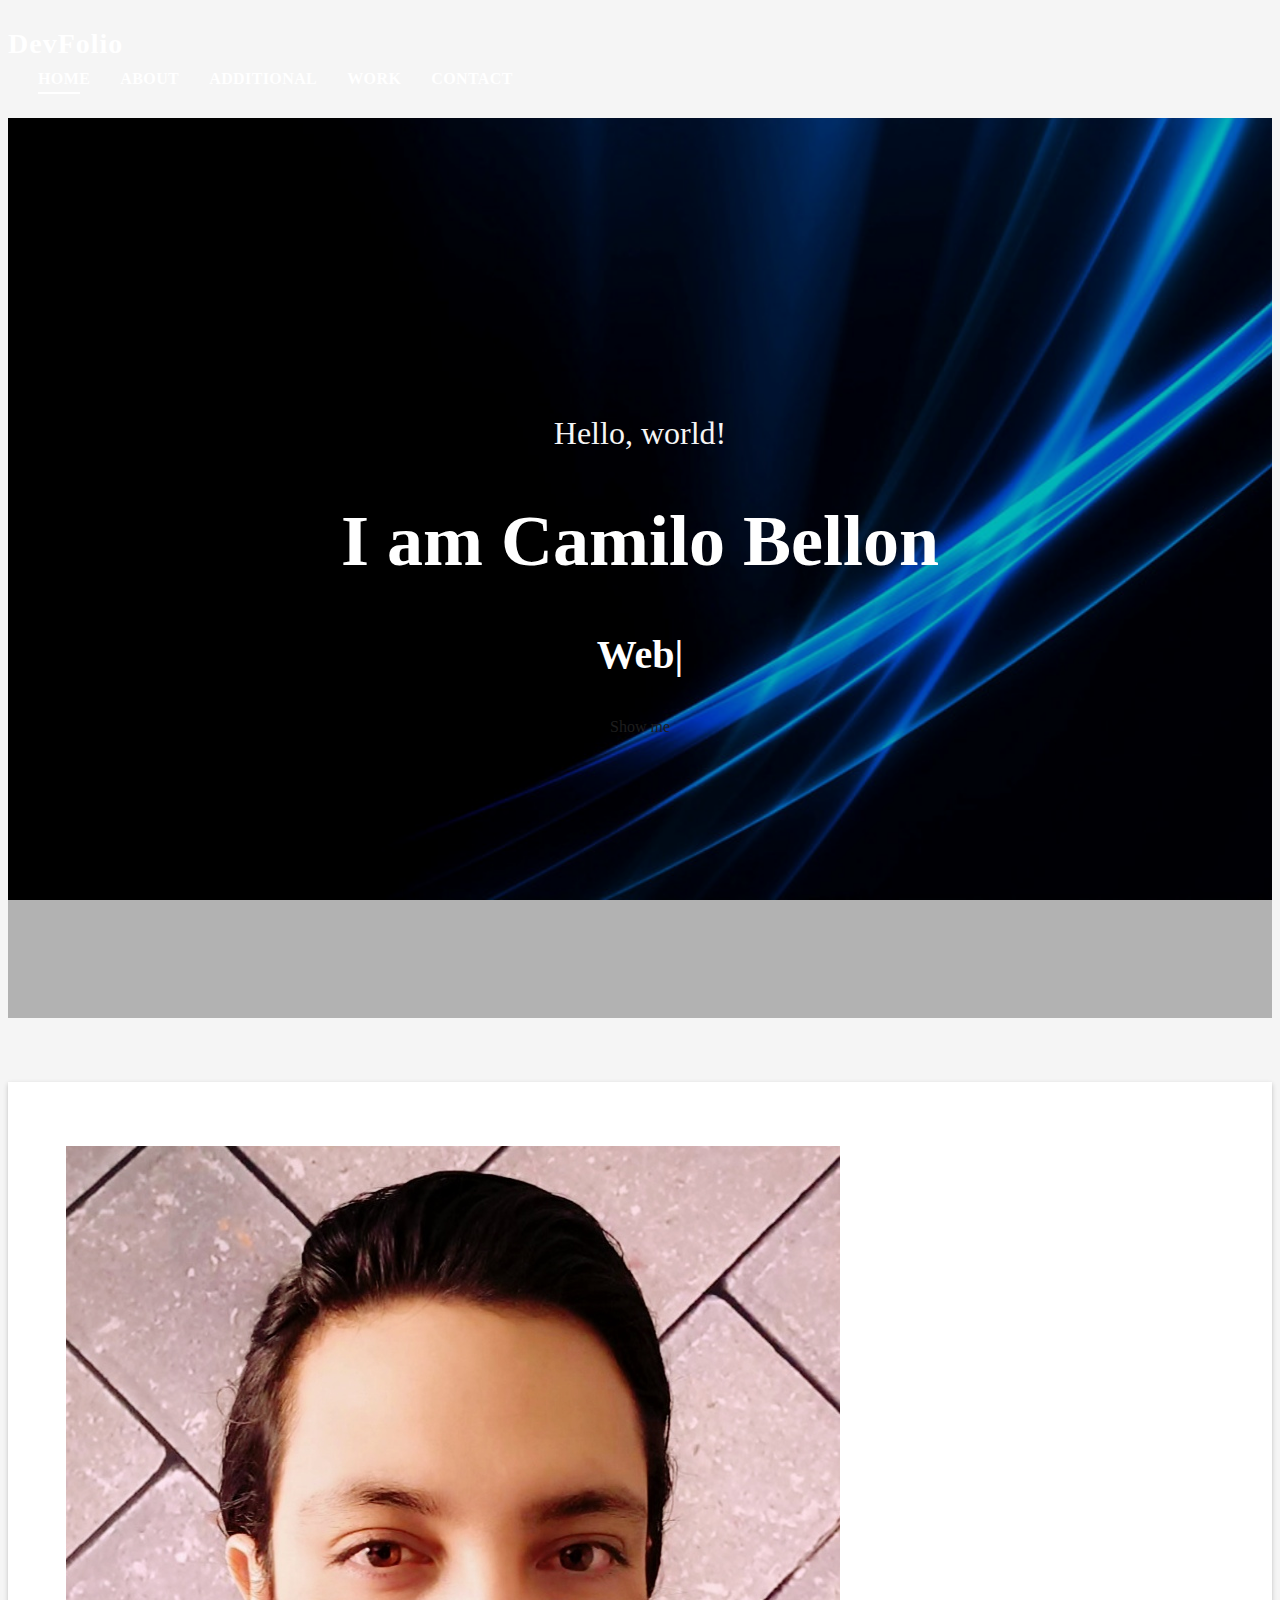
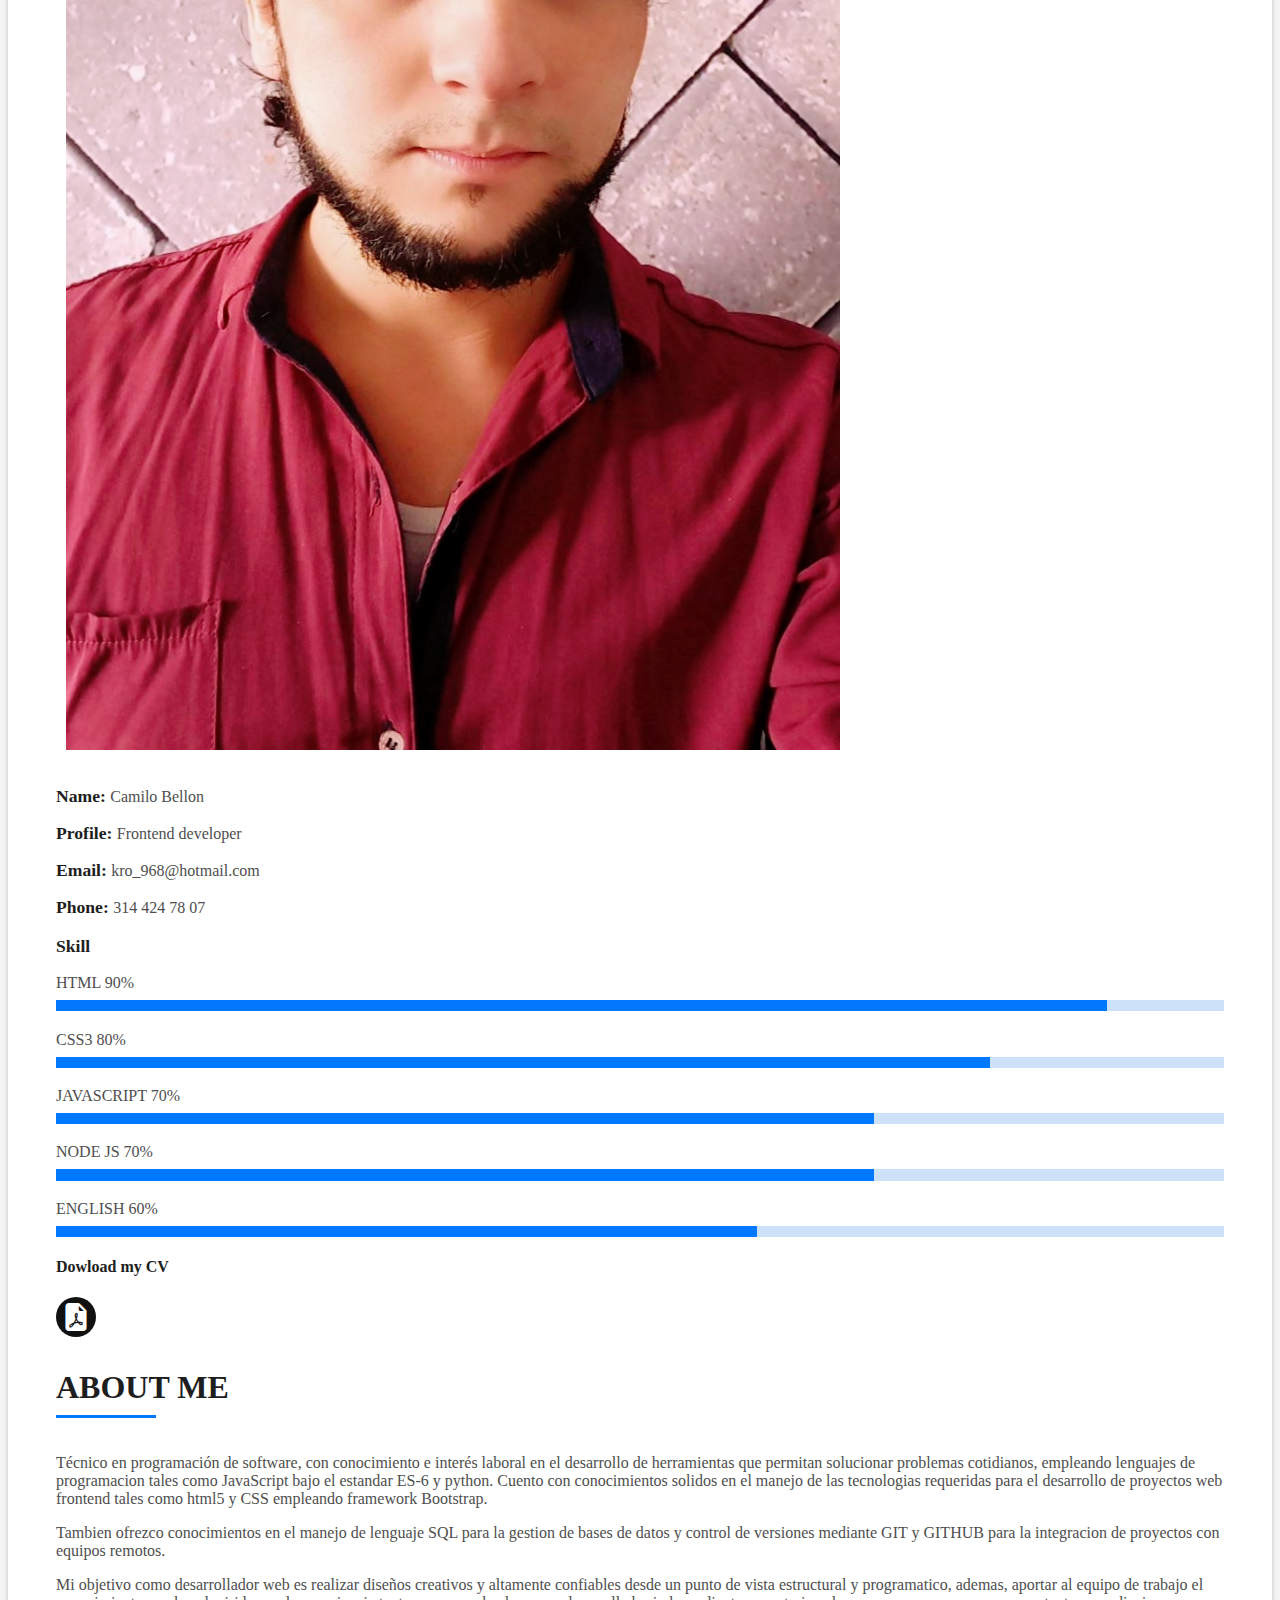
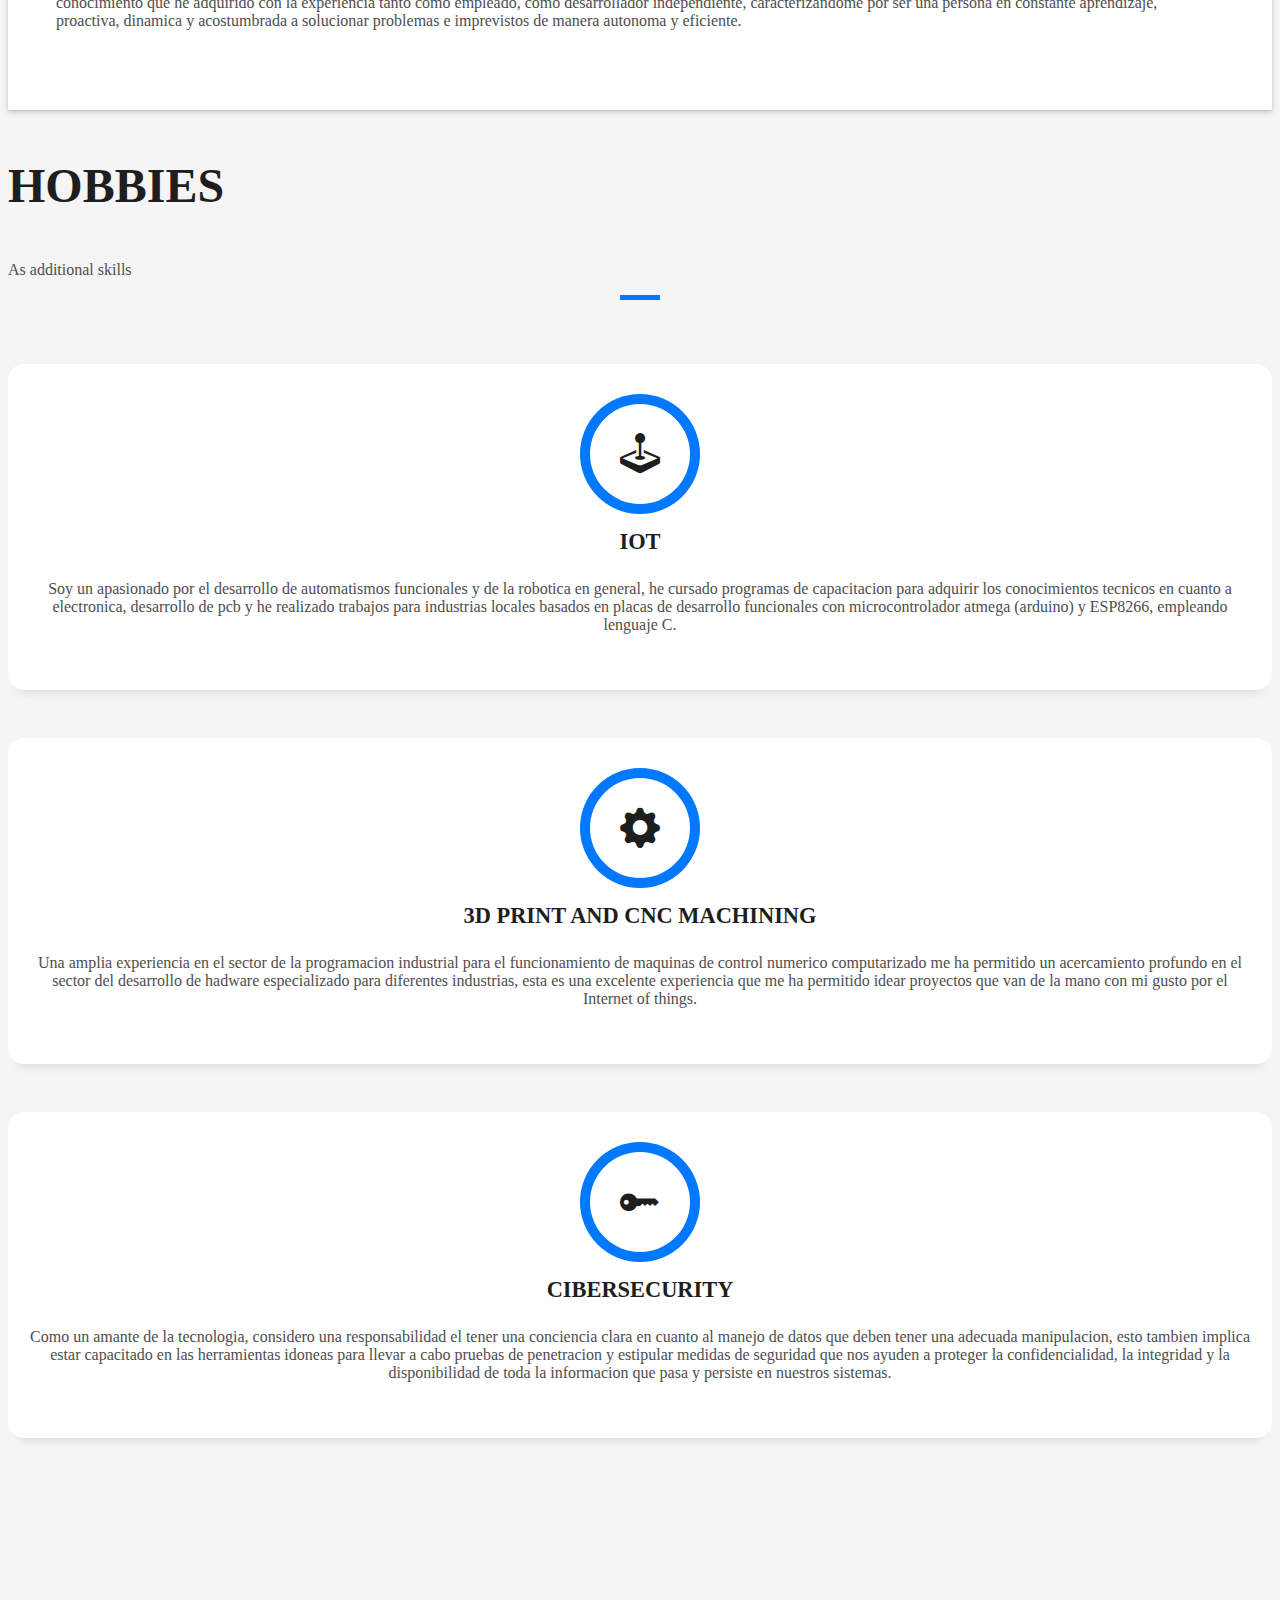
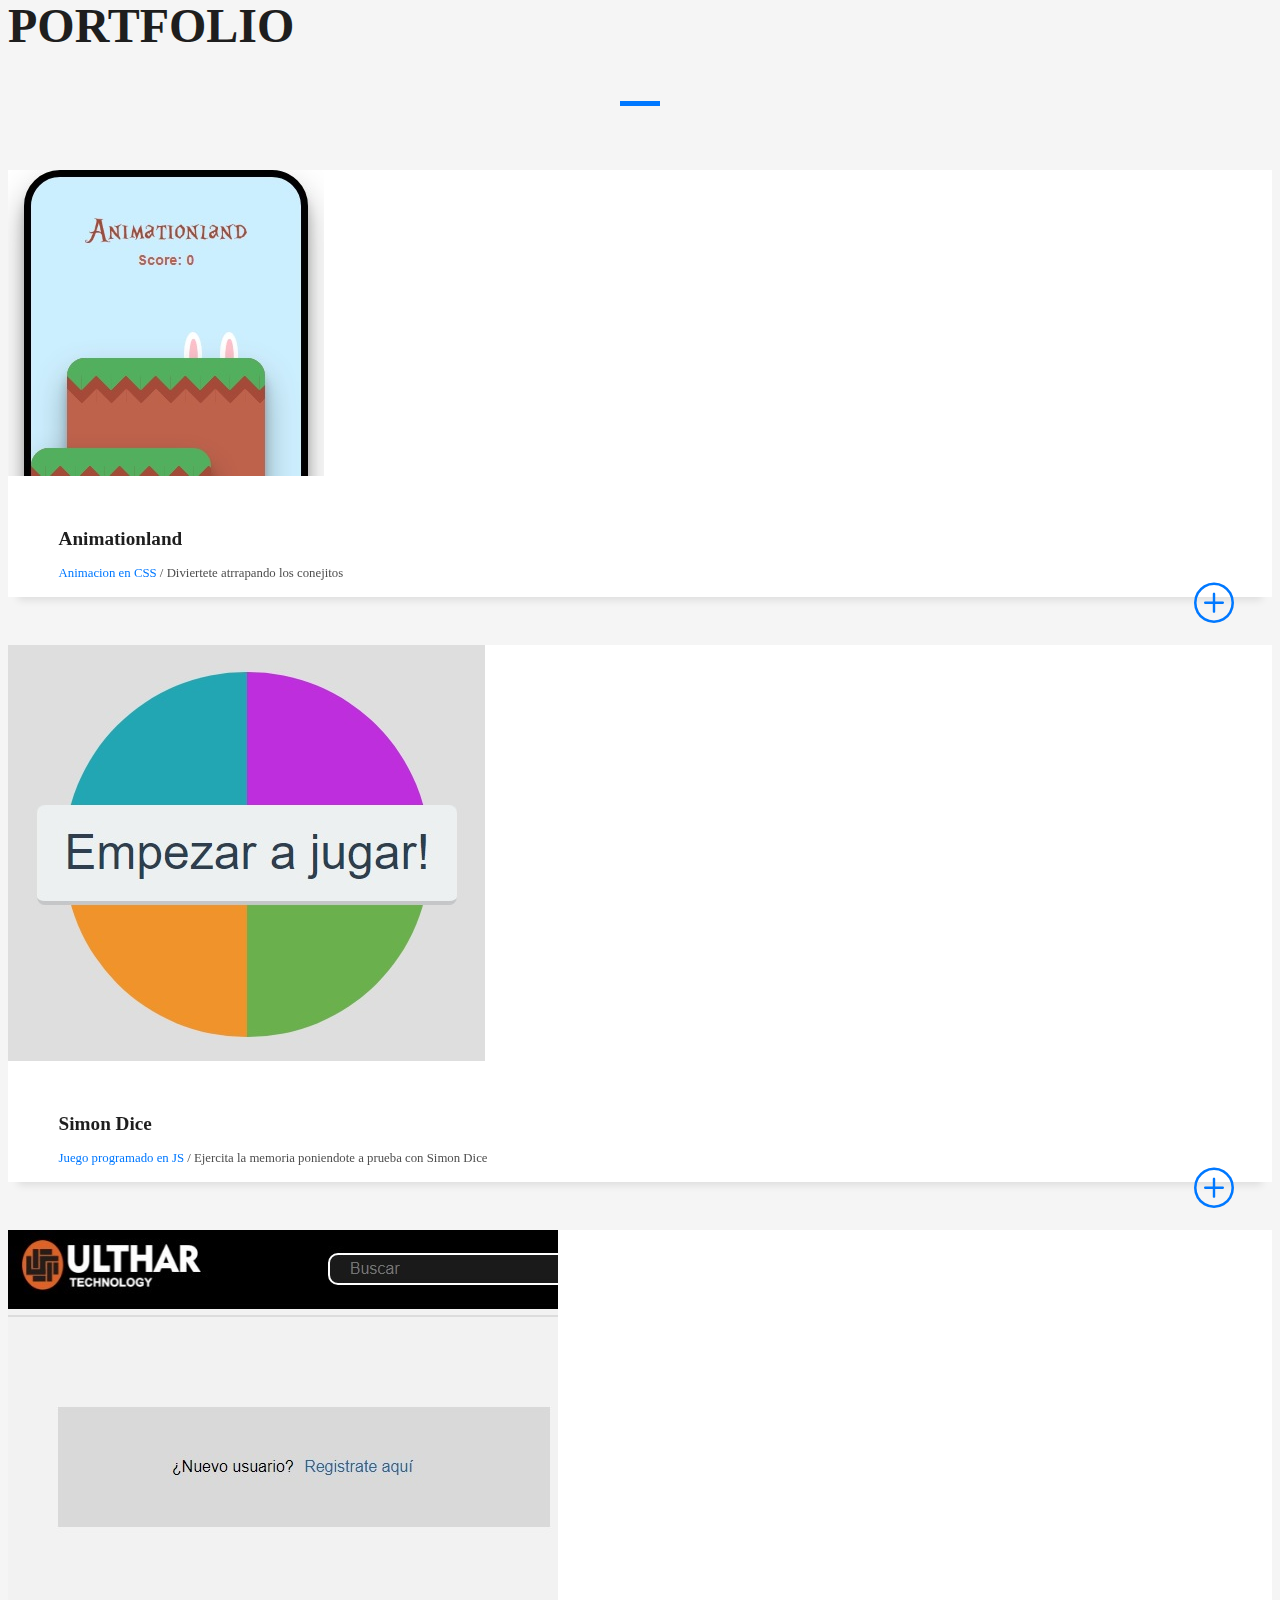
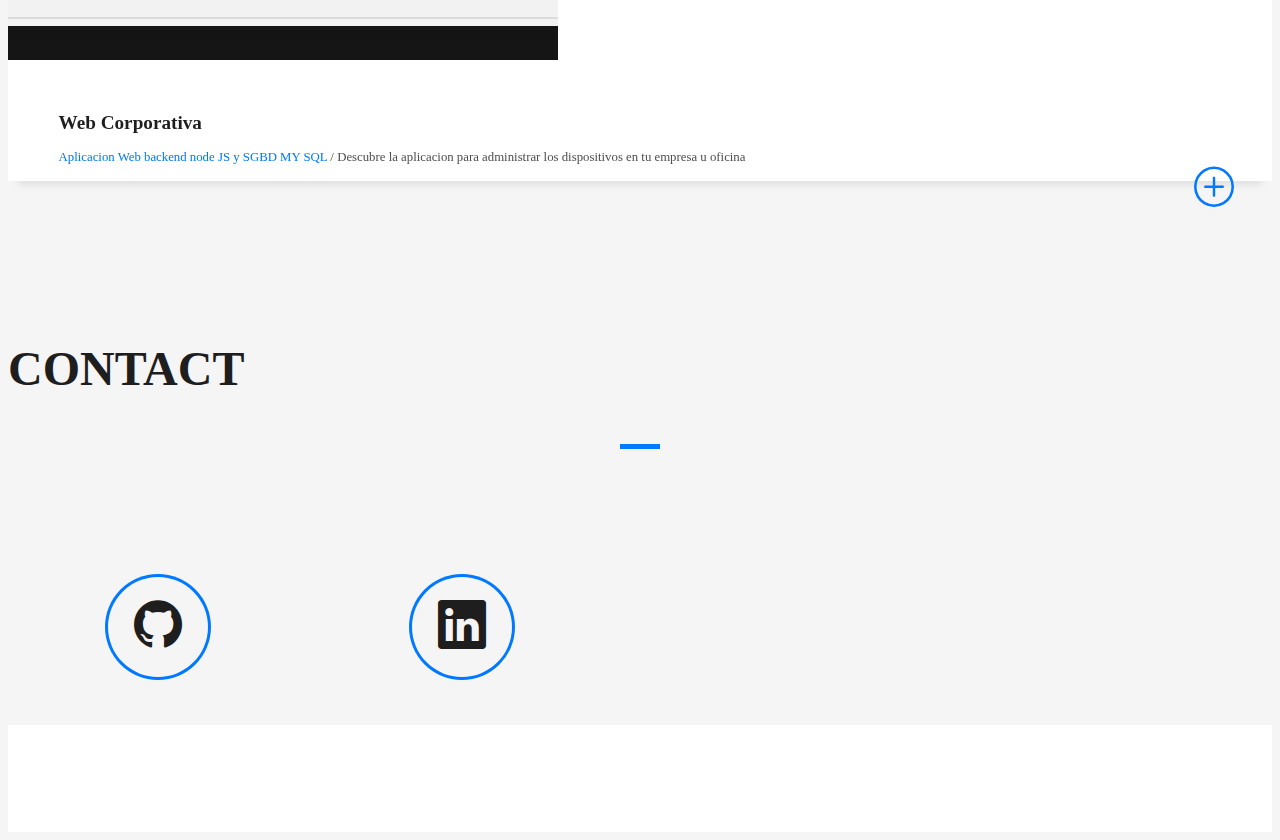
==== index.html @ 50236a66 "Add files via upload" ====
<!DOCTYPE html>
<html lang="en">
  <head>
    <meta charset="utf-8" />
    <meta content="width=device-width, initial-scale=1.0" name="viewport" />

    <title>Camilo Bellon Portfolio</title>
    <meta content="" name="description" />
    <meta content="" name="keywords" />

    <!-- Favicons -->
    <link href="assets/img/favicon.png" rel="icon" />
    <link href="assets/img/apple-touch-icon.png" rel="apple-touch-icon" />

    <!-- Vendor CSS Files -->
    <link
      href="https://cdn.jsdelivr.net/npm/bootstrap@5.0.2/dist/css/bootstrap.min.css"
      rel="stylesheet"
      integrity="sha384-EVSTQN3/azprG1Anm3QDgpJLIm9Nao0Yz1ztcQTwFspd3yD65VohhpuuCOmLASjC"
      crossorigin="anonymous"
    />
    <link
      href="assets/vendor/bootstrap-icons/bootstrap-icons.css"
      rel="stylesheet"
    />
    <link
      href="assets/vendor/glightbox/css/glightbox.min.css"
      rel="stylesheet"
    />
    <link href="assets/vendor/swiper/swiper-bundle.min.css" rel="stylesheet" />

    <!-- Template Main CSS File -->
    <link href="assets/css/style.css" rel="stylesheet" />
  </head>

  <body>
    <!-- ======= Header ======= -->
    <header id="header" class="fixed-top">
      <div class="container d-flex align-items-center justify-content-between">
        <h1 class="logo"><a href="index.html">DevFolio</a></h1>

        <nav id="navbar" class="navbar">
          <ul>
            <li><a class="nav-link scrollto active" href="#hero">Home</a></li>
            <li><a class="nav-link scrollto" href="#about">About</a></li>
            <li>
              <a class="nav-link scrollto" href="#services">Additional</a>
            </li>
            <li><a class="nav-link scrollto" href="#work">Work</a></li>

            <li><a class="nav-link scrollto" href="#contact">Contact</a></li>
          </ul>
          <i class="bi bi-list mobile-nav-toggle"></i>
        </nav>
        <!-- .navbar -->
      </div>
    </header>
    <!-- End Header -->

    <!-- ======= Hero Section ======= -->
    <div
      id="hero"
      class="hero route bg-image"
      style="background-image: url(assets/img/hero-bg.jpg)"
    >
      <div class="overlay-itro"></div>
      <div class="hero-content display-table">
        <div class="table-cell">
          <div class="container">
            <p class="display-6 color-d">Hello, world!</p>
            <h1 class="hero-title mb-4">I am Camilo Bellon</h1>
            <p class="hero-subtitle">
              <span
                class="typed"
                data-typed-items="Web, Designer, Web, Developer, Web, Lover💙"
              ></span>
            </p>
            <p class="pt-3">
              <a
                class="btn btn-primary btn js-scroll px-4"
                href="#about"
                role="button"
                >Show me</a
              >
            </p>
          </div>
        </div>
      </div>
    </div>
    <!-- End Hero Section -->

    <main id="main">
      <!-- ======= About Section ======= -->
      <section id="about" class="about-mf sect-pt4 route">
        <div class="container">
          <div class="row">
            <div class="col-sm-12">
              <div class="box-shadow-full">
                <div class="row">
                  <div class="col-md-6">
                    <div class="row">
                      <div class="col-sm-6 col-md-5">
                        <div class="about-img">
                          <img
                            src="assets/img/profile.jpg"
                            class="img-fluid rounded b-shadow-a"
                            alt=""
                          />
                        </div>
                      </div>
                      <div class="col-sm-6 col-md-7">
                        <div class="about-info">
                          <p>
                            <span class="title-s">Name: </span>
                            <span>Camilo Bellon</span>
                          </p>
                          <p>
                            <span class="title-s">Profile: </span>
                            <span>Frontend developer</span>
                          </p>
                          <p>
                            <span class="title-s">Email: </span>
                            <span>kro_968@hotmail.com</span>
                          </p>
                          <p>
                            <span class="title-s">Phone: </span>
                            <span>314 424 78 07</span>
                          </p>
                        </div>
                      </div>
                    </div>
                    <div class="skill-mf">
                      <p class="title-s">Skill</p>
                      <span>HTML</span> <span class="pull-right">90%</span>
                      <div class="progress">
                        <div
                          class="progress-bar"
                          role="progressbar"
                          style="width: 90%"
                          aria-valuenow="85"
                          aria-valuemin="0"
                          aria-valuemax="100"
                        ></div>
                      </div>
                      <span>CSS3</span> <span class="pull-right">80%</span>
                      <div class="progress">
                        <div
                          class="progress-bar"
                          role="progressbar"
                          style="width: 80%"
                          aria-valuenow="75"
                          aria-valuemin="0"
                          aria-valuemax="100"
                        ></div>
                      </div>
                      <span>JAVASCRIPT</span>
                      <span class="pull-right">70%</span>
                      <div class="progress">
                        <div
                          class="progress-bar"
                          role="progressbar"
                          style="width: 70%"
                          aria-valuenow="50"
                          aria-valuemin="0"
                          aria-valuemax="100"
                        ></div>
                      </div>
                      <span>NODE JS</span>
                      <span class="pull-right">70%</span>
                      <div class="progress">
                        <div
                          class="progress-bar"
                          role="progressbar"
                          style="width: 70%"
                          aria-valuenow="90"
                          aria-valuemin="0"
                          aria-valuemax="100"
                        ></div>
                      </div>
                      <span>ENGLISH</span>
                      <span class="pull-right">60%</span>
                      <div class="progress">
                        <div
                          class="progress-bar"
                          role="progressbar"
                          style="width: 60%"
                          aria-valuenow="90"
                          aria-valuemin="0"
                          aria-valuemax="100"
                        ></div>
                      </div>
                      <span
                        class="d-flex align-items-center justify-content-center mt-5"
                        ><h4>Dowload my CV</h4></span
                      >
                      <div
                        class="cv-dowloader d-flex align-items-center justify-content-center"
                      >
                        <i
                          class="cv-dowloader-button bi bi-file-earmark-pdf-fill"
                        ></i>
                      </div>
                    </div>
                  </div>
                  <div class="col-md-6">
                    <div class="about-me pt-4 pt-md-0">
                      <div class="title-box-2 title-a">
                        <h3 class="title-left"><b>About me</b></h3>
                      </div>
                      <p class="lead">
                        Técnico en programación de software, con conocimiento e
                        interés laboral en el desarrollo de herramientas que
                        permitan solucionar problemas cotidianos, empleando
                        lenguajes de programacion tales como JavaScript bajo el
                        estandar ES-6 y python. Cuento con conocimientos solidos
                        en el manejo de las tecnologias requeridas para el
                        desarrollo de proyectos web frontend tales como html5 y
                        CSS empleando framework Bootstrap.
                      </p>
                      <p class="lead">
                        Tambien ofrezco conocimientos en el manejo de lenguaje
                        SQL para la gestion de bases de datos y control de
                        versiones mediante GIT y GITHUB para la integracion de
                        proyectos con equipos remotos.
                      </p>
                      <p class="lead">
                        Mi objetivo como desarrollador web es realizar diseños
                        creativos y altamente confiables desde un punto de vista
                        estructural y programatico, ademas, aportar al equipo de
                        trabajo el conocimiento que he adquirido con la
                        experiencia tanto como empleado, como desarrollador
                        independiente, caracterizandome por ser una persona en
                        constante aprendizaje, proactiva, dinamica y
                        acostumbrada a solucionar problemas e imprevistos de
                        manera autonoma y eficiente.
                      </p>
                    </div>
                  </div>
                </div>
              </div>
            </div>
          </div>
        </div>
      </section>
      <!-- End About Section -->

      <!-- ======= Services Section ======= -->
      <section id="services" class="services-mf pt-5 route">
        <div class="container">
          <div class="row">
            <div class="col-sm-12">
              <div class="title-box text-center">
                <h3 class="title-a">Hobbies</h3>
                <p class="subtitle-a">As additional skills</p>
                <div class="line-mf"></div>
              </div>
            </div>
          </div>
          <div class="row">
            <div class="col-md-4">
              <div class="service-box">
                <div class="service-ico">
                  <span class="ico-circle"><i class="bi bi-joystick"></i></span>
                </div>
                <div class="service-content">
                  <h2 class="s-title">IoT</h2>
                  <p class="s-description text-center">
                    Soy un apasionado por el desarrollo de automatismos
                    funcionales y de la robotica en general, he cursado
                    programas de capacitacion para adquirir los conocimientos
                    tecnicos en cuanto a electronica, desarrollo de pcb y he
                    realizado trabajos para industrias locales basados en placas
                    de desarrollo funcionales con microcontrolador atmega
                    (arduino) y ESP8266, empleando lenguaje C.
                  </p>
                </div>
              </div>
            </div>
            <div class="col-md-4">
              <div class="service-box">
                <div class="service-ico">
                  <span class="ico-circle"
                    ><i class="bi bi-gear-fill"></i
                  ></span>
                </div>
                <div class="service-content">
                  <h2 class="s-title">3D PRINT AND CNC MACHINING</h2>
                  <p class="s-description text-center">
                    Una amplia experiencia en el sector de la programacion
                    industrial para el funcionamiento de maquinas de control
                    numerico computarizado me ha permitido un acercamiento
                    profundo en el sector del desarrollo de hadware
                    especializado para diferentes industrias, esta es una
                    excelente experiencia que me ha permitido idear proyectos
                    que van de la mano con mi gusto por el Internet of things.
                  </p>
                </div>
              </div>
            </div>
            <div class="col-md-4">
              <div class="service-box">
                <div class="service-ico">
                  <span class="ico-circle"><i class="bi bi-key-fill"></i></span>
                </div>
                <div class="service-content">
                  <h2 class="s-title">CIBERSECURITY</h2>
                  <p class="s-description text-center">
                    Como un amante de la tecnologia, considero una
                    responsabilidad el tener una conciencia clara en cuanto al
                    manejo de datos que deben tener una adecuada manipulacion,
                    esto tambien implica estar capacitado en las herramientas
                    idoneas para llevar a cabo pruebas de penetracion y
                    estipular medidas de seguridad que nos ayuden a proteger la
                    confidencialidad, la integridad y la disponibilidad de toda
                    la informacion que pasa y persiste en nuestros sistemas.
                  </p>
                </div>
              </div>
            </div>
          </div>
        </div>
      </section>
      <!-- End Services Section -->

      <!-- ======= Portfolio Section ======= -->
      <section id="work" class="portfolio-mf sect-pt4 route">
        <div class="container">
          <div class="row">
            <div class="col-sm-12">
              <div class="title-box text-center">
                <h3 class="title-a">Portfolio</h3>
                <div class="line-mf"></div>
              </div>
            </div>
          </div>
          <div class="row">
            <div class="col-md-4">
              <div class="work-box">
                <a
                  href="assets/img/work-1.jpg"
                  data-gallery="portfolioGallery"
                  class="portfolio-lightbox"
                >
                  <div class="work-img">
                    <img src="assets/img/work-1.jpg" alt="" class="img-fluid" />
                  </div>
                </a>
                <div class="work-content">
                  <div class="row">
                    <div class="col-sm-8">
                      <h2 class="w-title">Animationland</h2>
                      <div class="w-more">
                        <span class="w-ctegory">Animacion en CSS</span> /
                        <span>Diviertete atrrapando los conejitos</span>
                      </div>
                    </div>
                    <div class="col-sm-4">
                      <div class="w-like">
                        <a href="animacionCss.html" target="_blank">
                          <span class="bi bi-plus-circle"></span
                        ></a>
                      </div>
                    </div>
                  </div>
                </div>
              </div>
            </div>
            <div class="col-md-4">
              <div class="work-box">
                <a
                  href="assets/img/work-2.jpg"
                  data-gallery="portfolioGallery"
                  class="portfolio-lightbox"
                >
                  <div class="work-img">
                    <img src="assets/img/work-2.jpg" alt="" class="img-fluid" />
                  </div>
                </a>
                <div class="work-content">
                  <div class="row">
                    <div class="col-sm-8">
                      <h2 class="w-title">Simon Dice</h2>
                      <div class="w-more">
                        <span class="w-ctegory">Juego programado en JS</span> /
                        <span
                          >Ejercita la memoria poniendote a prueba con Simon
                          Dice</span
                        >
                      </div>
                    </div>
                    <div class="col-sm-4">
                      <div class="w-like">
                        <a href="simonDice.html" target="_blank">
                          <span class="bi bi-plus-circle"></span
                        ></a>
                      </div>
                    </div>
                  </div>
                </div>
              </div>
            </div>
            <div class="col-md-4">
              <div class="work-box">
                <a
                  href="assets/img/work-3.jpg"
                  data-gallery="portfolioGallery"
                  class="portfolio-lightbox"
                >
                  <div class="work-img">
                    <img src="assets/img/work-3.jpg" alt="" class="img-fluid" />
                  </div>
                </a>
                <div class="work-content">
                  <div class="row">
                    <div class="col-sm-8">
                      <h2 class="w-title">Web Corporativa</h2>
                      <div class="w-more">
                        <span class="w-ctegory"
                          >Aplicacion Web backend node JS y SGBD MY SQL</span
                        >
                        /
                        <span class="w-date"
                          >Descubre la aplicacion para administrar los
                          dispositivos en tu empresa u oficina</span
                        >
                      </div>
                    </div>
                    <div class="col-sm-4">
                      <div class="w-like">
                        <a href="./CorporativeWeb/index.html" target="_blank">
                          <span class="bi bi-plus-circle"></span
                        ></a>
                      </div>
                    </div>
                  </div>
                </div>
              </div>
            </div>
          </div>
        </div>
      </section>
      <!-- End Portfolio Section -->

      <!-- ======= Contact Section ======= -->

      <section id="contact" class="portfolio-mf sect-pt4 route">
        <div class="container">
          <div class="row">
            <div class="col-sm-12">
              <div class="title-box text-center">
                <h3 class="title-a">CONTACT</h3>
                <div class="line-mf"></div>
              </div>
            </div>
          </div>
          <div
            class="socials d-flex align-items-center justify-content-center mb-5"
          >
            <ul>
              <li>
                <a href="https://github.com/CAMB3LL" target="_blank"
                  ><span class="ico-circle"><i class="bi bi-github"></i></span
                ></a>
              </li>
              <li>
                <a
                  href="https://www.linkedin.com/in/camilo-bellon-1a91a8192/"
                  target="_blank"
                  ><span class="ico-circle"><i class="bi bi-linkedin"></i></span
                ></a>
              </li>
            </ul>
          </div>
        </div>
      </section>
      <!-- End Contact Section -->
    </main>
    <!-- End #main -->

    <!-- ======= Footer ======= -->
    <footer>
      <div class="container bg-white">
        <div class="row">
          <div class="col-sm-12">
            <div class="copyright-box">
              <p class="copyright">
                &copy; Copyright <strong>DevFolio</strong>. All Rights Reserved
              </p>
              <div class="credits">
                Designed by
                <a href="https://bootstrapmade.com/">BootstrapMade</a>
              </div>
            </div>
          </div>
        </div>
      </div>
    </footer>
    <!-- End  Footer -->

    <div id="preloader"></div>
    <a
      href="#"
      class="back-to-top d-flex align-items-center justify-content-center"
      ><i class="bi bi-arrow-up-short"></i
    ></a>

    <!-- Vendor JS Files -->
    <script src="assets/vendor/bootstrap/js/bootstrap.bundle.min.js"></script>
    <script src="assets/vendor/glightbox/js/glightbox.min.js"></script>
    <script src="assets/vendor/php-email-form/validate.js"></script>
    <script src="assets/vendor/purecounter/purecounter.js"></script>
    <script src="assets/vendor/swiper/swiper-bundle.min.js"></script>
    <script src="assets/vendor/typed.js/typed.min.js"></script>

    <!-- Template Main JS File -->
    <script src="assets/js/main.js"></script>
  </body>
</html>
---- assets/css/style.css ----
/**
* Template Name: DevFolio - v4.3.0
* Template URL: https://bootstrapmade.com/devfolio-bootstrap-portfolio-html-template/
* Author: BootstrapMade.com
* License: https://bootstrapmade.com/license/
*/

/*--------------------------------------------------------------
# General
--------------------------------------------------------------*/
body {
  background-color: #f5f5f5;
  color: #4e4e4e;
}

h1,
h2,
h3,
h4,
h5,
h6 {
  color: #1e1e1e;
}

a {
  color: #1e1e1e;
  text-decoration: none;
  transition: all 0.5s ease-in-out;
}

a:hover {
  color: #0078ff;
  text-decoration: none;
  transition: all 0.5s ease-in-out;
}

.p-r {
  position: relative;
}

.color-a {
  text-decoration: none;
  color: #0078ff;
}

.color-d {
  color: #f5f5f5;
}

.color-text-a {
  text-decoration: none;
  color: #4e4e4e;
}

.box-shadow,
.paralax-mf,
.service-box,
.work-box,
.card-blog {
  box-shadow: 0 13px 8px -10px rgba(0, 0, 0, 0.1);
}

.box-shadow-a,
.button:hover {
  text-decoration: none;
  box-shadow: 0 0 0 4px #cde1f8;
}

.display-5 {
  font-size: 2.5rem;
  font-weight: 300;
  line-height: 1.1;
}

.display-6 {
  font-size: 2rem;
  font-weight: 300;
  line-height: 1.1;
}

.avatar {
  width: 32px;
  height: 32px;
  margin-right: 4px;
  overflow: hidden;
}

.bg-image {
  background-repeat: no-repeat;
  background-attachment: fixed;
  background-size: cover;
  background-position: center center;
}

@media (max-width: 1024px) {
  .bg-image {
    background-attachment: scroll;
  }
}

.overlay-mf {
  background-color: #0078ff;
}

.overlay-mf {
  position: absolute;
  top: 0;
  left: 0px;
  padding: 0;
  height: 100%;
  width: 100%;
  opacity: 0.7;
}

.paralax-mf {
  position: relative;
  padding: 8rem 0;
}

.display-table {
  width: 100%;
  height: 100%;
  display: table;
}

.table-cell {
  display: table-cell;
  vertical-align: middle;
}

/*--/ Sections /--*/
.sect-4 {
  padding: 4rem 0;
}

.sect-pt4 {
  padding-top: 4rem;
}

.sect-mt4 {
  margin-top: 4rem;
}

/*--/ Title s /--*/
.title-s {
  font-weight: 600;
  color: #1e1e1e;
  font-size: 1.1rem;
}

/*--/ Title A /--*/
.title-box {
  margin-bottom: 4rem;
}

.title-a {
  text-decoration: none;
  font-size: 3rem;
  font-weight: bold;
  text-transform: uppercase;
}

.subtitle-a {
  text-decoration: none;
  color: #4e4e4e;
}

.line-mf {
  width: 40px;
  height: 5px;
  background-color: #0078ff;
  margin: 0 auto;
}

/*--/ Title Left /--*/
.title-box-2 {
  margin-bottom: 3rem;
}

.title-left {
  font-size: 2rem;
  position: relative;
}

.title-left:before {
  content: "";
  position: absolute;
  height: 3px;
  background-color: #0078ff;
  width: 100px;
  bottom: -12px;
}

/*------/ Box /------*/
.box-pl2 {
  padding-left: 2rem;
}

.box-shadow-full {
  padding: 3rem 1.25rem;
  position: relative;
  background-color: #fff;
  margin-bottom: 3rem;
  z-index: 2;
  box-shadow: 0 1px 1px 0 rgba(0, 0, 0, 0.06), 0 2px 5px 0 rgba(0, 0, 0, 0.2);
}

@media (min-width: 768px) {
  .box-shadow-full {
    padding: 3rem;
  }
}

/*------/ Socials /------*/
.socials {
  padding: 3rem 0;
}

.socials ul li {
  display: inline-block;
}

.socials .ico-circle {
  display: flex;
  align-items: center;
  justify-content: center;
  height: 100px;
  width: 100px;
  font-size: 3rem;
  border-radius: 50%;
  line-height: 2;
  margin: 0 100px 0 100px;
  box-shadow: 0 0 0 3px #0078ff;
  transition: all 500ms ease;
}

.socials .ico-circle:hover {
  background-color: #0078ff;
  color: #fff;
  box-shadow: 0 0 0 3px #cde1f8;
  transition: all 500ms ease;
}

/*------/ Ul resect /------*/
.ul-resect,
.socials ul,
.list-ico,
.blog-wrapper .post-meta ul,
.box-comments .list-comments,
.widget-sidebar .list-sidebar,
.widget-tags ul {
  list-style: none;
  padding-left: 0;
  margin-bottom: 0;
}

.list-ico {
  line-height: 2;
}

.list-ico span {
  color: #0078ff;
  margin-right: 10px;
}

/*------/ Ico Circle /------*/
.ico-circle {
  height: 100px;
  width: 100px;
  font-size: 2rem;
  border-radius: 50%;
  line-height: 1.55;
  margin: 0 auto;
  text-align: center;
  box-shadow: 0 0 0 10px #0078ff;
  display: block;
}

/*------/ Owl Carousel /------*/
.owl-theme .owl-dots {
  text-align: center;
  margin-top: 18px;
}

.owl-theme .owl-dots .owl-dot {
  display: inline-block;
}

.owl-theme .owl-dots .owl-dot span {
  width: 18px;
  height: 7px;
  margin: 5px 5px;
  background: #cde1f8;
  border: 0px solid #cde1f8;
  display: block;
  transition: all 0.6s ease-in-out;
  cursor: pointer;
}

.owl-theme .owl-dots .owl-dot:hover span {
  background-color: #cde1f8;
}

.owl-theme .owl-dots .owl-dot.active span {
  background-color: #1b1b1b;
  width: 25px;
}

/*--/ Scrolltop s /--*/
.scrolltop-mf {
  position: relative;
  display: none;
}

.scrolltop-mf span {
  z-index: 999;
  position: fixed;
  width: 42px;
  height: 42px;
  background-color: #0078ff;
  opacity: 0.7;
  font-size: 1.6rem;
  line-height: 1.5;
  text-align: center;
  color: #fff;
  top: auto;
  left: auto;
  right: 30px;
  bottom: 50px;
  cursor: pointer;
  border-radius: 50%;
}

/*--------------------------------------------------------------
# Back to top button
--------------------------------------------------------------*/
.back-to-top {
  position: fixed;
  visibility: hidden;
  opacity: 0;
  right: 15px;
  bottom: 15px;
  z-index: 996;
  background: #0078ff;
  width: 40px;
  height: 40px;
  border-radius: 50px;
  transition: all 0.4s;
}

.back-to-top i {
  font-size: 28px;
  color: #fff;
  line-height: 0;
}

.back-to-top:hover {
  background: #298eff;
  color: #fff;
}

.back-to-top.active {
  visibility: visible;
  opacity: 1;
}

/*--------------------------------------------------------------
# Dowloader button
--------------------------------------------------------------*/

.cv-dowloader-button {
  display: flex;
  align-items: center;
  justify-content: center;
  background: #111111;
  width: 40px;
  height: 40px;
  border-radius: 50px;
}

.cv-dowloader-button:hover {
  cursor: pointer;
  background: #333333;
}

.cv-dowloader i {
  right: 15px;
  bottom: 15px;
  font-size: 28px;
  color: #fff;
  line-height: 0;
}

/*------/ Prelaoder /------*/
#preloader {
  position: fixed;
  top: 0;
  left: 0;
  right: 0;
  bottom: 0;
  z-index: 9999;
  overflow: hidden;
  background: #fff;
}

#preloader:before {
  content: "";
  position: fixed;
  top: calc(50% - 30px);
  left: calc(50% - 30px);
  border: 6px solid #f2f2f2;
  border-top: 6px solid #0078ff;
  border-radius: 50%;
  width: 60px;
  height: 60px;
  -webkit-animation: animate-preloader 1s linear infinite;
  animation: animate-preloader 1s linear infinite;
}

@-webkit-keyframes animate-preloader {
  0% {
    transform: rotate(0deg);
  }
  100% {
    transform: rotate(360deg);
  }
}

@keyframes animate-preloader {
  0% {
    transform: rotate(0deg);
  }
  100% {
    transform: rotate(360deg);
  }
}

/*------/ Button /------*/
.button {
  display: inline-block;
  padding: 0.3rem 0.6rem;
  text-align: center;
  vertical-align: middle;
  -webkit-user-select: none;
  -moz-user-select: none;
  user-select: none;
  font-size: 1rem;
  border-radius: 0.3rem;
  border: 1px solid transparent;
  transition: all 500ms ease;
  cursor: pointer;
}

.button:focus {
  outline: 0;
}

.button:hover {
  background-color: #0062d3;
  color: #fff;
  transition: all 500ms ease;
}

.button-a {
  text-decoration: none;
  background-color: #0078ff;
  color: #fff;
  border-color: #cde1f8;
}

.button-big {
  padding: 0.9rem 2.3rem;
  font-size: 1.2rem;
}

.button-rouded {
  border-radius: 5rem;
}

.btn-lg {
  padding: 0.5rem 1rem;
  font-size: 1.25rem;
  line-height: 1.5;
  border-radius: 0.3rem;
}

/*--------------------------------------------------------------
# Header
--------------------------------------------------------------*/
#header {
  transition: all 0.5s;
  z-index: 997;
  padding: 20px 0;
}

#header .logo {
  font-size: 28px;
  margin: 0;
  padding: 0;
  font-weight: 600;
  letter-spacing: 1px;
}

#header .logo a {
  color: #fff;
}

#header .logo img {
  max-height: 40px;
}

#header.header-scrolled {
  background: rgba(0, 0, 0, 0.9);
  padding: 12px 0;
}

/*--------------------------------------------------------------
# Navigation Menu
--------------------------------------------------------------*/
/**
* Desktop Navigation 
*/
.navbar {
  padding: 0;
}

.navbar ul {
  margin: 0;
  padding: 0;
  display: flex;
  list-style: none;
  align-items: center;
}

.navbar li {
  position: relative;
}

.navbar > ul > li {
  white-space: nowrap;
  padding: 10px 0 10px 30px;
}

.navbar a,
.navbar a:focus {
  display: flex;
  align-items: center;
  justify-content: space-between;
  color: #fff;
  font-size: 16px;
  font-weight: 600;
  padding: 0;
  white-space: nowrap;
  transition: 0.3s;
  letter-spacing: 0.4px;
  position: relative;
  text-transform: uppercase;
}

.navbar a i,
.navbar a:focus i {
  font-size: 12px;
  line-height: 0;
  margin-left: 5px;
}

.navbar > ul > li > a:before {
  content: "";
  position: absolute;
  width: 100%;
  height: 2px;
  bottom: -6px;
  left: 0;
  width: 0;
  background-color: #fff;
  visibility: hidden;
  transition: all 0.3s ease-in-out 0s;
}

.navbar a:hover:before,
.navbar li:hover > a:before,
.navbar .active:before {
  visibility: visible;
  width: 80%;
}

.navbar a:hover,
.navbar .active,
.navbar .active:focus,
.navbar li:hover > a {
  color: #fff;
}

.navbar .dropdown ul {
  display: block;
  position: absolute;
  left: 30px;
  top: calc(100% + 30px);
  margin: 0;
  padding: 10px 0;
  z-index: 99;
  opacity: 0;
  visibility: hidden;
  background: #fff;
  box-shadow: 0px 0px 30px rgba(127, 137, 161, 0.25);
  transition: 0.3s;
}

.navbar .dropdown ul li {
  min-width: 200px;
}

.navbar .dropdown ul a {
  padding: 10px 20px;
  font-size: 14px;
  text-transform: none;
  color: #4e4e4e;
}

.navbar .dropdown ul a i {
  font-size: 12px;
}

.navbar .dropdown ul a:hover,
.navbar .dropdown ul .active:hover,
.navbar .dropdown ul li:hover > a {
  color: #0078ff;
}

.navbar .dropdown:hover > ul {
  opacity: 1;
  top: 100%;
  visibility: visible;
}

.navbar .dropdown .dropdown ul {
  top: 0;
  left: calc(100% - 30px);
  visibility: hidden;
}

.navbar .dropdown .dropdown:hover > ul {
  opacity: 1;
  top: 0;
  left: 100%;
  visibility: visible;
}

@media (max-width: 1366px) {
  .navbar .dropdown .dropdown ul {
    left: -90%;
  }
  .navbar .dropdown .dropdown:hover > ul {
    left: -100%;
  }
}

/**
* Mobile Navigation 
*/
.mobile-nav-toggle {
  color: #fff;
  font-size: 28px;
  cursor: pointer;
  display: none;
  line-height: 0;
  transition: 0.5s;
}

@media (max-width: 991px) {
  .mobile-nav-toggle {
    display: block;
  }
  .navbar ul {
    display: none;
  }
}

.navbar-mobile {
  position: fixed;
  overflow: hidden;
  top: 0;
  right: 0;
  left: 0;
  bottom: 0;
  background: rgba(78, 78, 78, 0.9);
  transition: 0.3s;
  z-index: 999;
}

.navbar-mobile .mobile-nav-toggle {
  position: absolute;
  top: 15px;
  right: 15px;
}

.navbar-mobile ul {
  display: block;
  position: absolute;
  top: 55px;
  right: 15px;
  bottom: 15px;
  left: 15px;
  padding: 10px 0;
  background-color: #fff;
  overflow-y: auto;
  transition: 0.3s;
}

.navbar-mobile > ul > li {
  padding: 0;
}

.navbar-mobile a:hover:before,
.navbar-mobile li:hover > a:before,
.navbar-mobile .active:before {
  visibility: hidden;
}

.navbar-mobile a {
  padding: 10px 20px;
  font-size: 15px;
  color: #4e4e4e;
}

.navbar-mobile a:hover,
.navbar-mobile .active,
.navbar-mobile li:hover > a {
  color: #0078ff;
}

.navbar-mobile .getstarted {
  margin: 15px;
}

.navbar-mobile .dropdown ul {
  position: static;
  display: none;
  margin: 10px 20px;
  padding: 10px 0;
  z-index: 99;
  opacity: 1;
  visibility: visible;
  background: #fff;
  box-shadow: 0px 0px 30px rgba(127, 137, 161, 0.25);
}

.navbar-mobile .dropdown ul li {
  min-width: 200px;
}

.navbar-mobile .dropdown ul a {
  padding: 10px 20px;
}

.navbar-mobile .dropdown ul a i {
  font-size: 12px;
}

.navbar-mobile .dropdown ul a:hover,
.navbar-mobile .dropdown ul .active:hover,
.navbar-mobile .dropdown ul li:hover > a {
  color: #0078ff;
}

.navbar-mobile .dropdown > .dropdown-active {
  display: block;
}

/*--------------------------------------------------------------
# Hero Section
--------------------------------------------------------------*/
.hero {
  height: 100vh;
  position: relative;
  color: #fff;
}

.hero .hero-content {
  text-align: center;
  position: absolute;
}

.hero .overlay-itro {
  background-color: rgba(0, 0, 0, 0.3);
  position: absolute;
  top: 0;
  left: 0px;
  padding: 0;
  height: 100%;
  width: 100%;
  opacity: 0.9;
}

.hero .hero-title {
  color: #fff;
  font-weight: 600;
  font-size: 3rem;
}

@media (min-width: 768px) {
  .hero .hero-title {
    font-size: 4.5rem;
  }
}

.hero .hero-subtitle {
  font-size: 1.5rem;
  font-weight: 600;
}

@media (min-width: 768px) {
  .hero .hero-subtitle {
    font-size: 2.5rem;
  }
}

.hero .text-slider-items {
  display: none;
}

.hero-single {
  height: 350px;
}

.hero-single .hero-content {
  margin-top: 30px;
}

.hero-single .hero-title {
  text-transform: uppercase;
  font-size: 3rem;
}

@media (min-width: 768px) {
  .hero-single .hero-title {
    font-size: 3.5rem;
  }
}

.hero-single .breadcrumb {
  background-color: transparent;
  color: #0078ff;
}

.hero-single .breadcrumb .breadcrumb-item:before {
  color: #cde1f8;
}

.hero-single .breadcrumb .breadcrumb-item.active {
  color: #cde1f8;
}

.hero-single .breadcrumb a {
  color: #fff;
}

/*--------------------------------------------------------------
# About
--------------------------------------------------------------*/
.about-mf .box-shadow-full {
  padding-top: 4rem;
  padding-bottom: 4rem;
}

.about-mf .about-img {
  margin-bottom: 2rem;
}

.about-mf .about-img img {
  margin-left: 10px;
}

@media (min-width: 767px) {
  .about-mf .box-pl2 {
    margin-top: 3rem;
    padding-left: 0rem;
  }
}

.skill-mf span {
  color: #4e4e4e;
}

.skill-mf .progress {
  background-color: #cde1f8;
  margin: 0.5rem 0 1.2rem 0;
  border-radius: 0;
  height: 0.7rem;
}

.skill-mf .progress .progress-bar {
  height: 0.7rem;
  background-color: #0078ff;
}

/*--------------------------------------------------------------
# Services
--------------------------------------------------------------*/
.service-box {
  background-color: #fff;
  padding: 2.5rem 1.3rem;
  border-radius: 1rem;
  margin-bottom: 3rem;
  text-align: center;
}

.service-box:hover .ico-circle {
  transition: all 500ms ease;
  color: #fff;
  background-color: #0078ff;
  box-shadow: 0 0 0 10px #cde1f8;
}

.service-box .service-ico {
  margin-bottom: 1rem;
  color: #1e1e1e;
}

.service-box .ico-circle {
  transition: all 500ms ease;
  display: inline-flex;
  align-items: center;
  justify-content: center;
}

.service-box .ico-circle i {
  line-height: 0;
  font-size: 40px;
}

.service-box .s-title {
  font-size: 1.4rem;
  text-transform: uppercase;
  text-align: center;
  padding: 0.4rem 0;
}

.service-box .s-description {
  color: #4e4e4e;
}

/*--------------------------------------------------------------
# Counter
--------------------------------------------------------------*/
.counter-box {
  color: #fff;
  text-align: center;
}

@media (min-width: 577px) {
  .counter-box {
    margin-bottom: 1.8rem;
  }
}

.counter-ico {
  margin-bottom: 1rem;
}

.counter-ico .ico-circle {
  height: 60px;
  width: 60px;
  line-height: 1.5;
  box-shadow: 0 0 0 10px #cde1f8;
}

.counter-num .counter {
  font-size: 2rem;
  margin-bottom: 0;
}

/*--------------------------------------------------------------
# Portfolio
--------------------------------------------------------------*/
.work-box {
  margin-bottom: 3rem;
  -webkit-backface-visibility: hidden;
  backface-visibility: hidden;
  background-color: #fff;
}

.work-box:hover img {
  transform: scale(1.3);
}

.work-img {
  display: block;
  overflow: hidden;
}

.work-img img {
  transition: all 1s;
}

.work-content {
  padding: 2rem 3% 1rem 4%;
}

.work-content .w-more {
  color: #4e4e4e;
  font-size: 0.8rem;
}

.work-content .w-more .w-ctegory {
  color: #0078ff;
}

.work-content .w-like {
  font-size: 2.5rem;
  color: #0078ff;
  float: right;
}

.work-content .w-like a {
  color: #0078ff;
}

.work-content .w-like .num-like {
  font-size: 0.7rem;
}

.w-title {
  font-size: 1.2rem;
}

/*--------------------------------------------------------------
# Portfolio Details
--------------------------------------------------------------*/
.portfolio-details {
  padding-top: 40px;
}

.portfolio-details .portfolio-details-slider img {
  width: 100%;
}

.portfolio-details .portfolio-details-slider .swiper-pagination {
  margin-top: 20px;
  position: relative;
}

.portfolio-details
  .portfolio-details-slider
  .swiper-pagination
  .swiper-pagination-bullet {
  width: 12px;
  height: 12px;
  background-color: #fff;
  opacity: 1;
  border: 1px solid #0078ff;
}

.portfolio-details
  .portfolio-details-slider
  .swiper-pagination
  .swiper-pagination-bullet-active {
  background-color: #0078ff;
}

.portfolio-details .portfolio-info {
  padding: 30px;
  box-shadow: 0px 0 30px rgba(78, 78, 78, 0.08);
}

.portfolio-details .portfolio-info h3 {
  font-size: 22px;
  font-weight: 700;
  margin-bottom: 20px;
  padding-bottom: 20px;
  border-bottom: 1px solid #eee;
}

.portfolio-details .portfolio-info ul {
  list-style: none;
  padding: 0;
  font-size: 15px;
}

.portfolio-details .portfolio-info ul li + li {
  margin-top: 10px;
}

.portfolio-details .portfolio-description {
  padding-top: 30px;
}

.portfolio-details .portfolio-description h2 {
  font-size: 26px;
  font-weight: 700;
  margin-bottom: 20px;
}

.portfolio-details .portfolio-description p {
  padding: 0;
}

/*--------------------------------------------------------------
# Contact
--------------------------------------------------------------*/

/*------/ Sidebar /------*/
.widget-sidebar .sidebar-title {
  font-size: 1.6rem;
  font-weight: 600;
  border-left: 5px solid #0078ff;
  padding-left: 15px;
  text-transform: uppercase;
  margin-bottom: 1.5rem;
}

.widget-sidebar .list-sidebar li {
  position: relative;
  padding: 6px 0 6px 24px;
}

.widget-sidebar .list-sidebar li:before {
  position: absolute;
  content: "";
  width: 10px;
  height: 1px;
  left: 0;
  background-color: #0078ff;
  top: 20px;
}

.sidebar-search input {
  background-color: #fff;
  border-radius: 0;
  transition: all 0.5s ease-in-out;
}

.sidebar-search .btn-search {
  background-color: #0078ff;
  border-color: #0078ff;
  border-radius: 0;
  padding-left: 20px;
  padding-right: 20px;
}

.widget-tags ul li {
  display: inline-block;
  background-color: #0078ff;
  padding: 0.2rem 0.6rem;
  margin-bottom: 0.5rem;
  border-radius: 15px;
}

.widget-tags ul li a {
  color: #fff;
}

/*--------------------------------------------------------------
# Footer
--------------------------------------------------------------*/
footer {
  text-align: center;
  color: #fff;
  padding: 25px 0;
  background: white;
}

footer .copyright {
  margin-bottom: 0.3rem;
}

footer .credits {
  margin-bottom: 0;
}

footer .credits a {
  color: #fff;
}
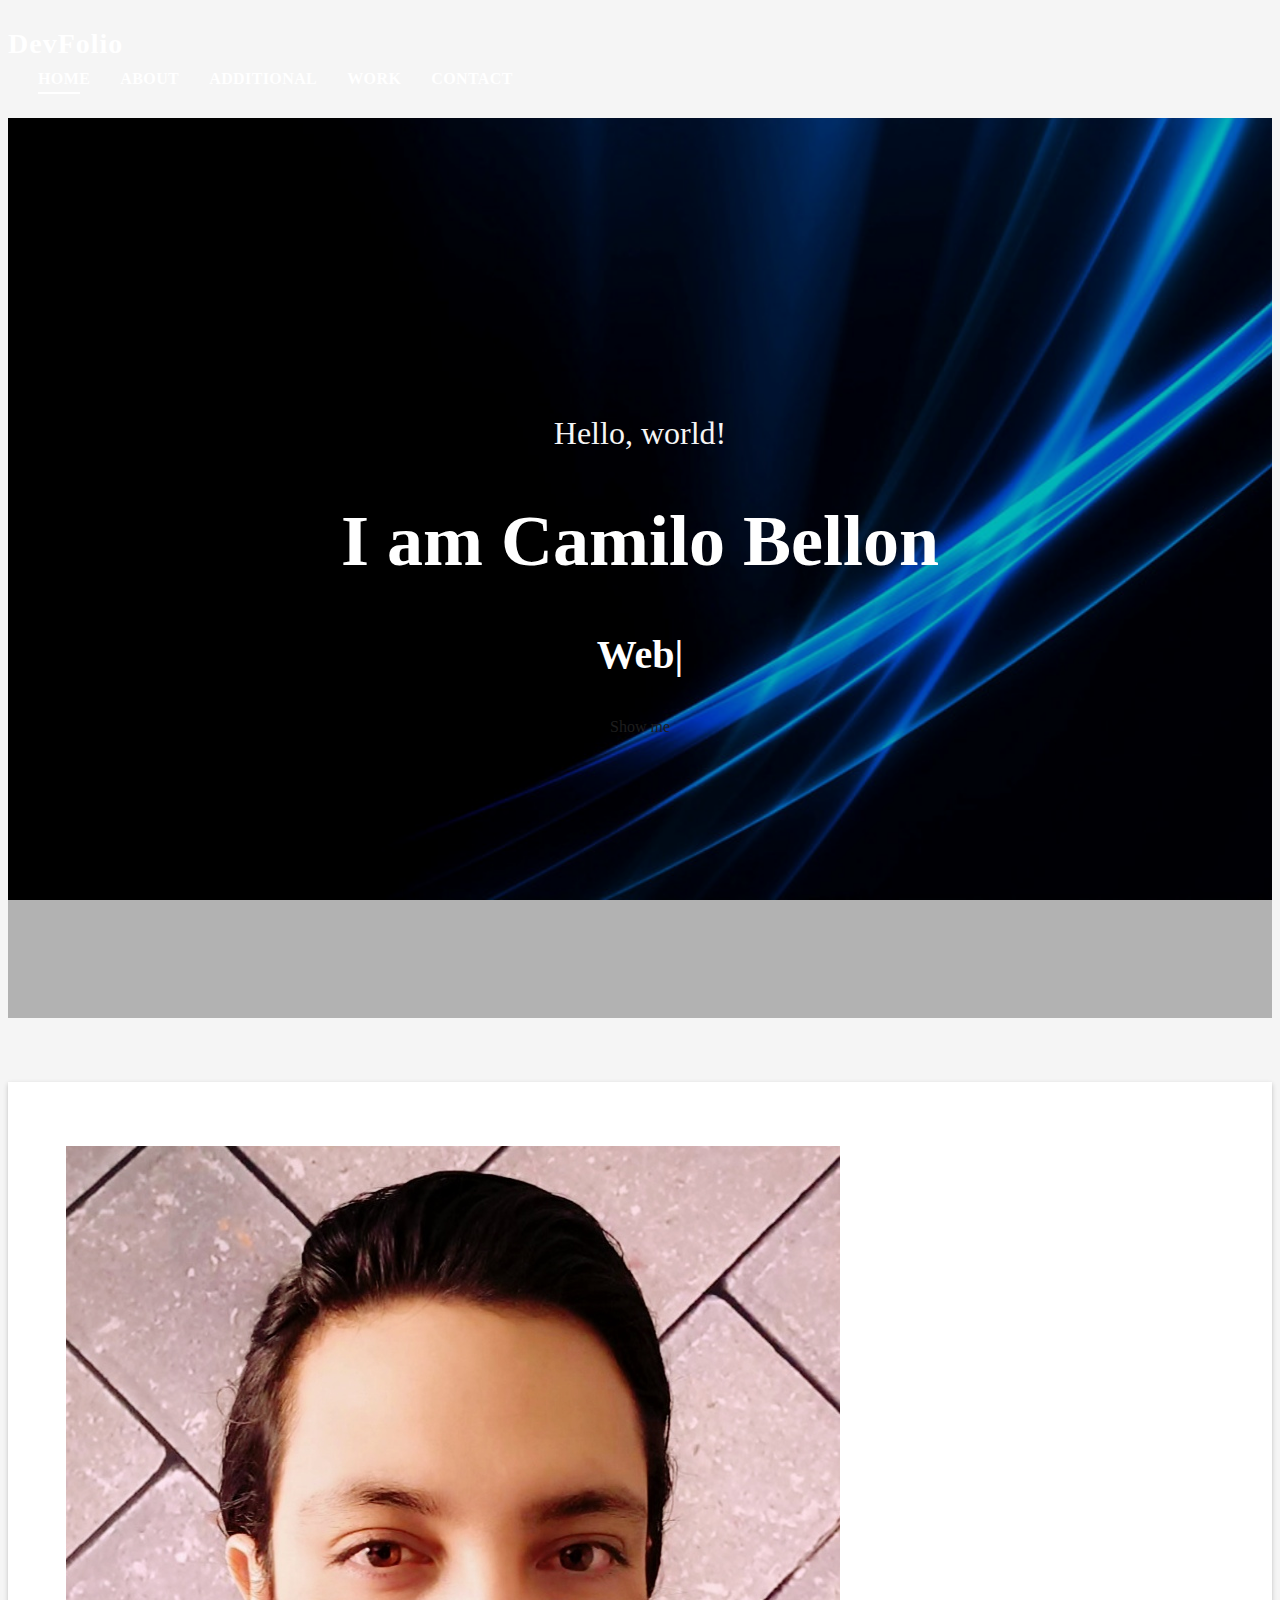
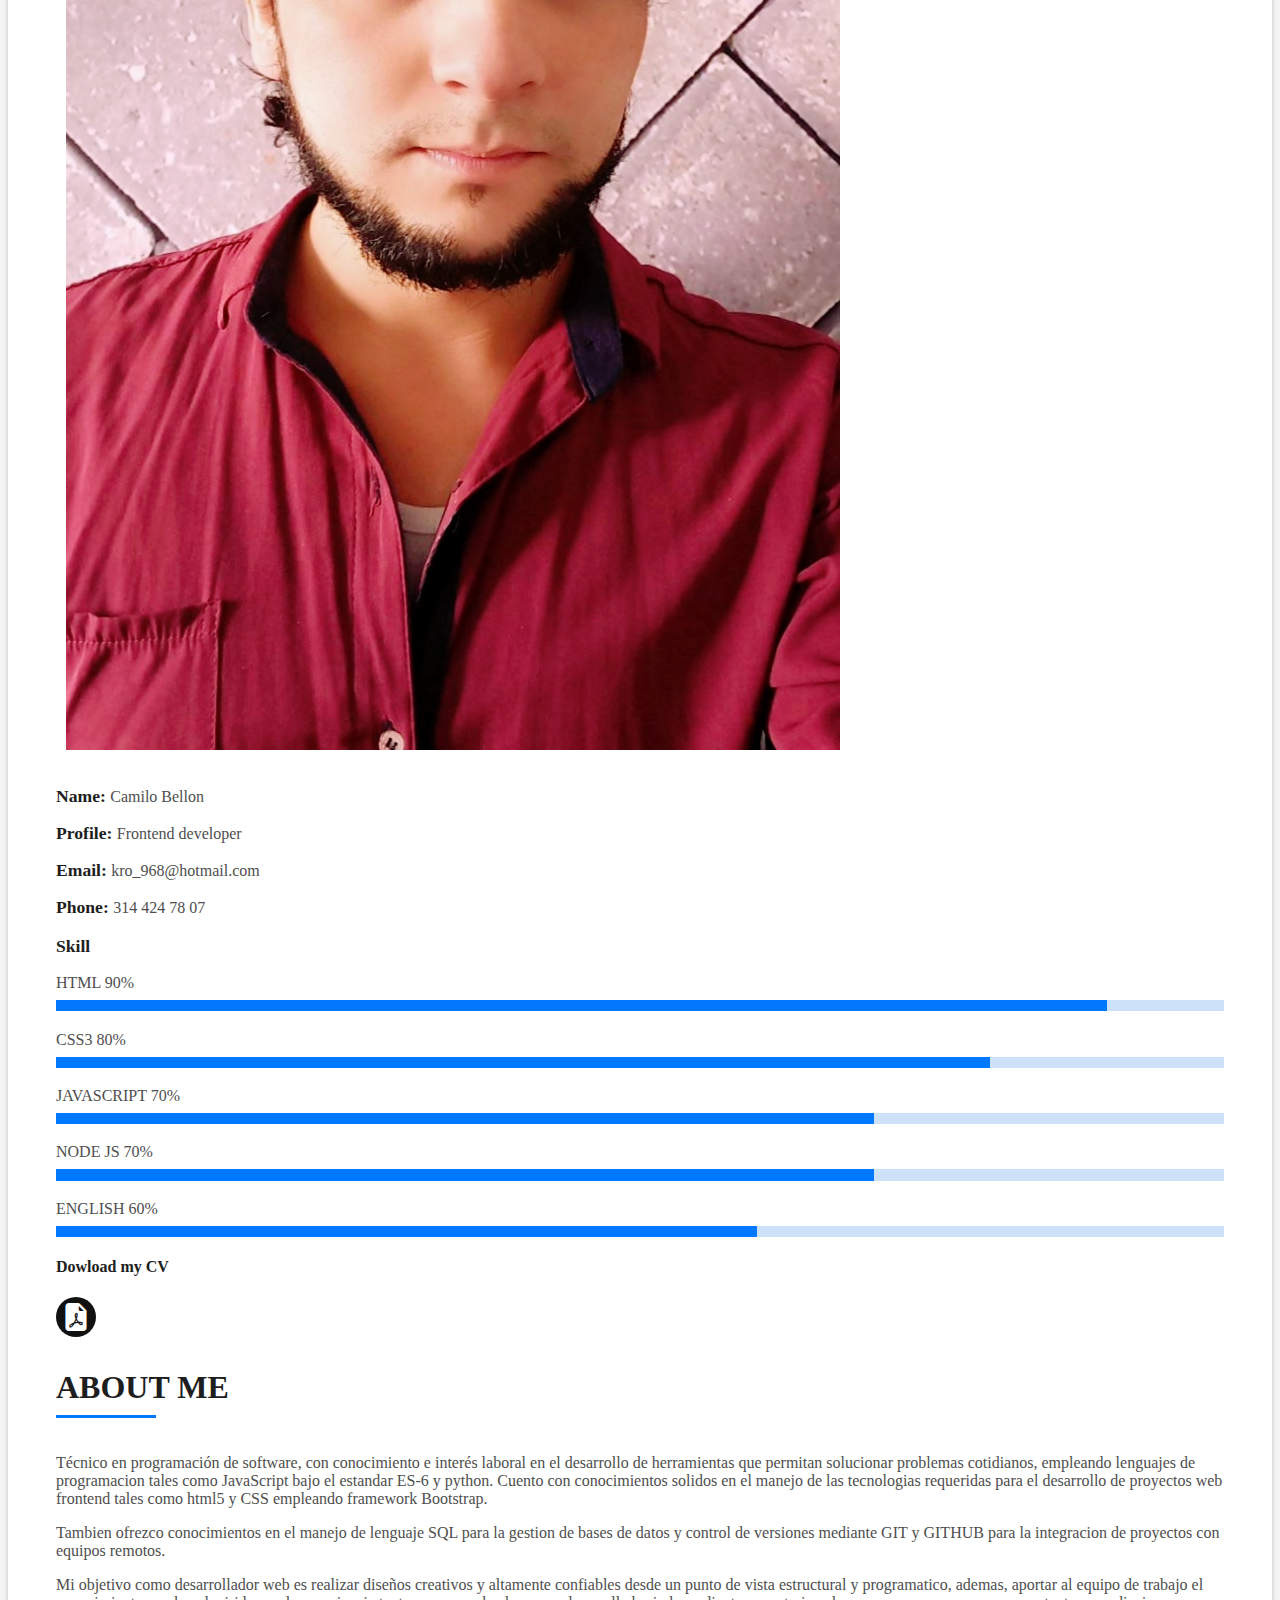
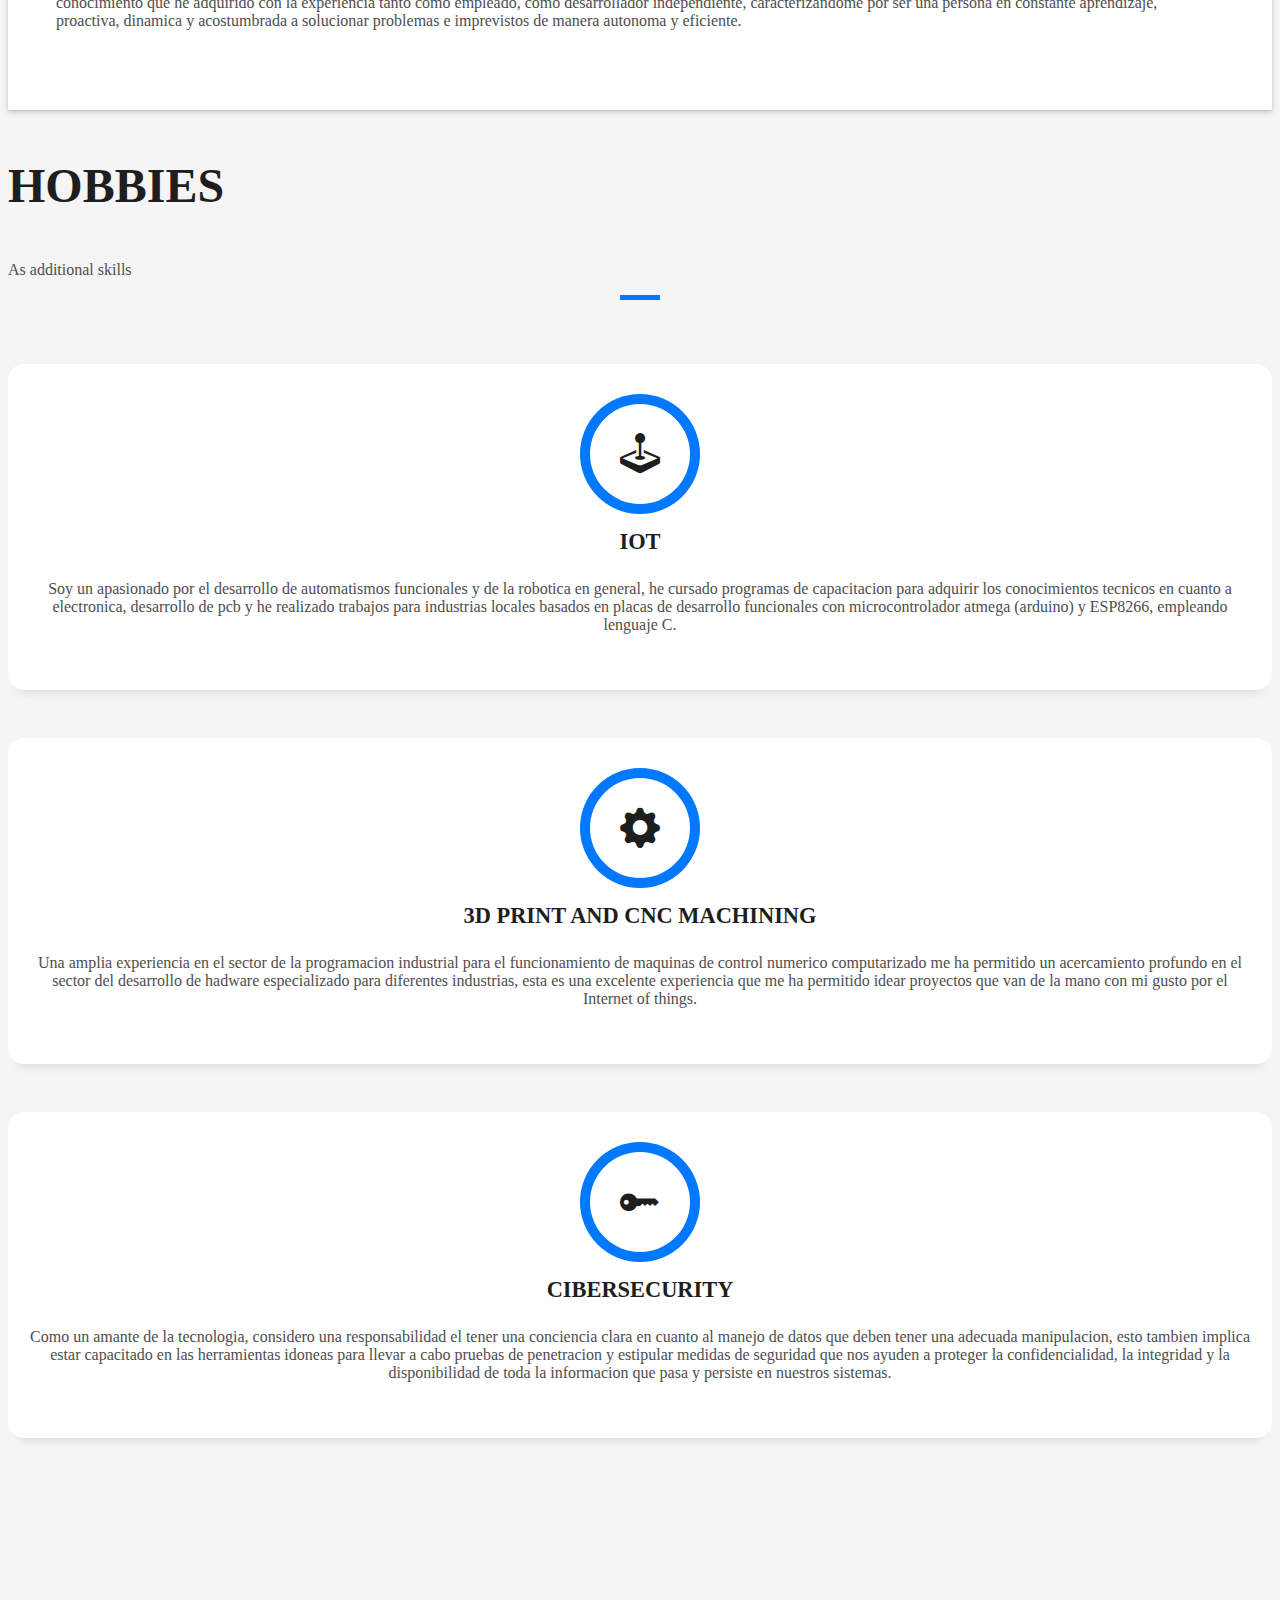
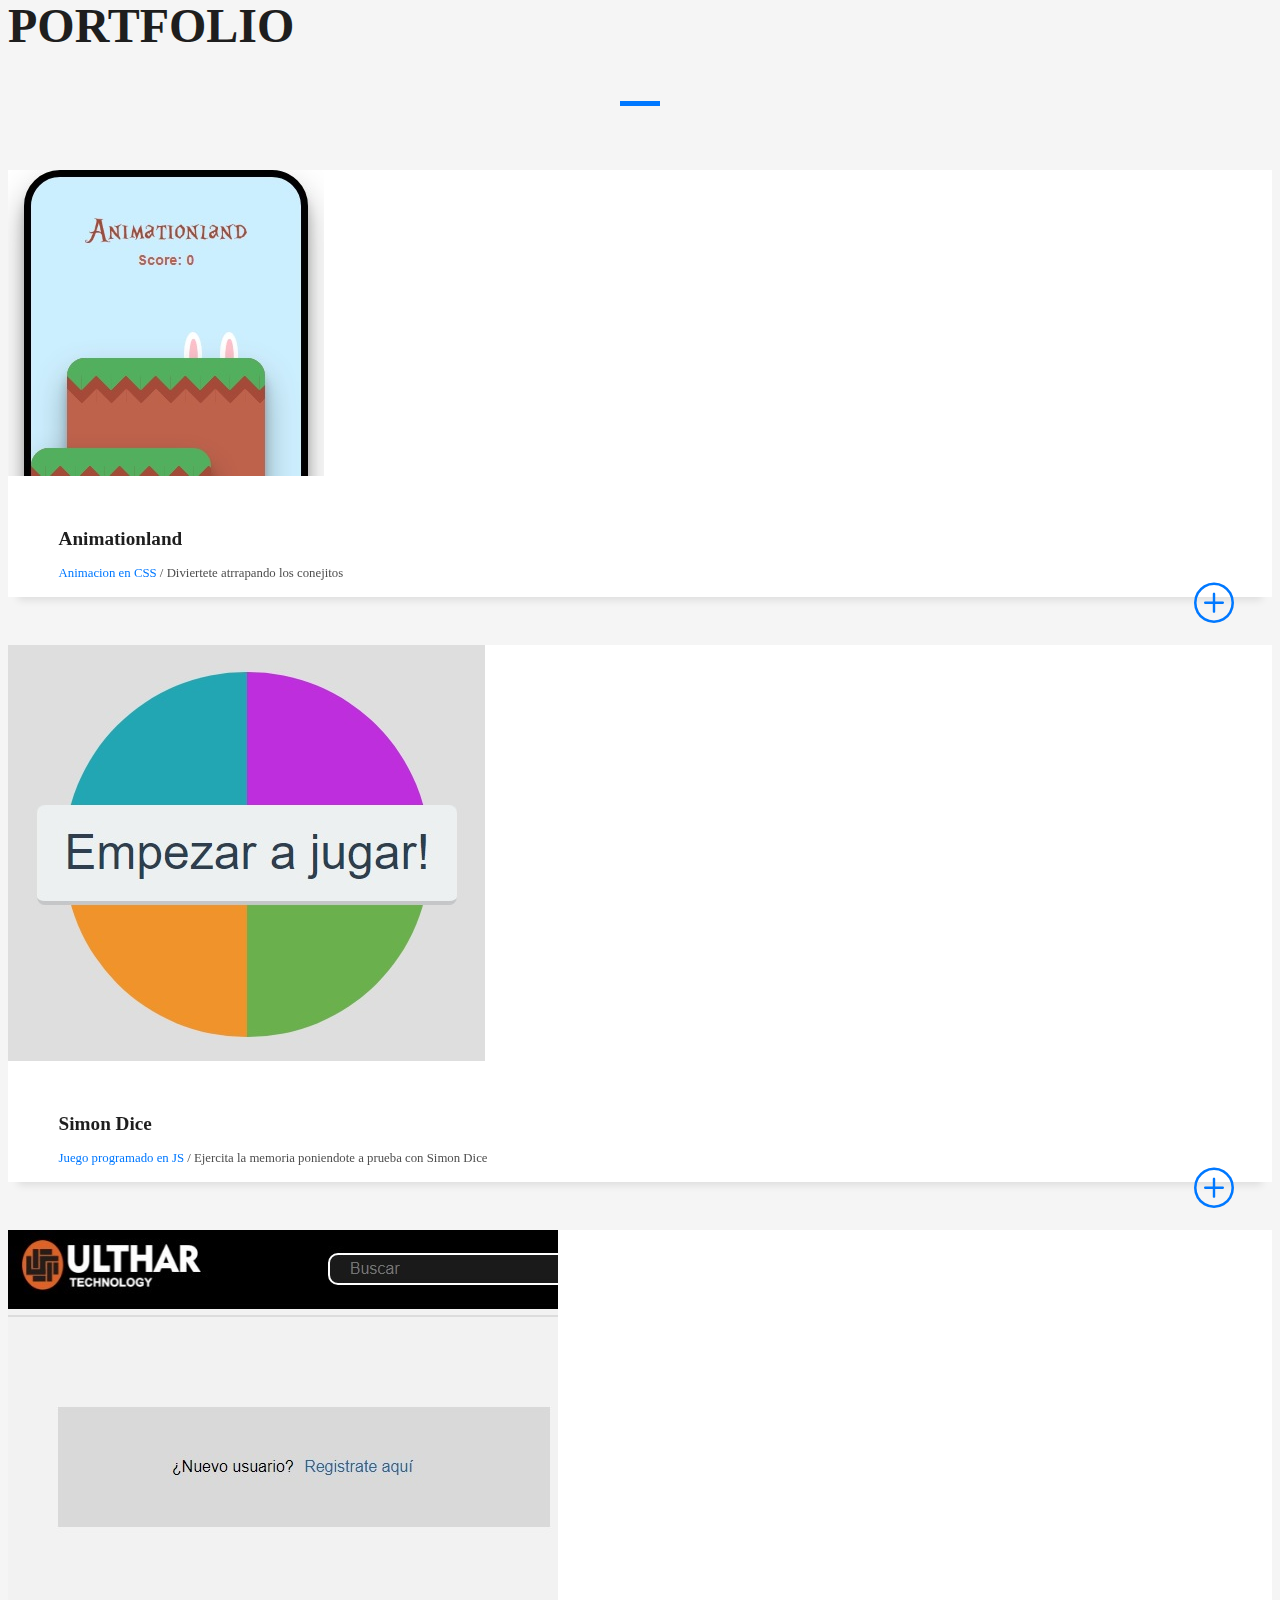
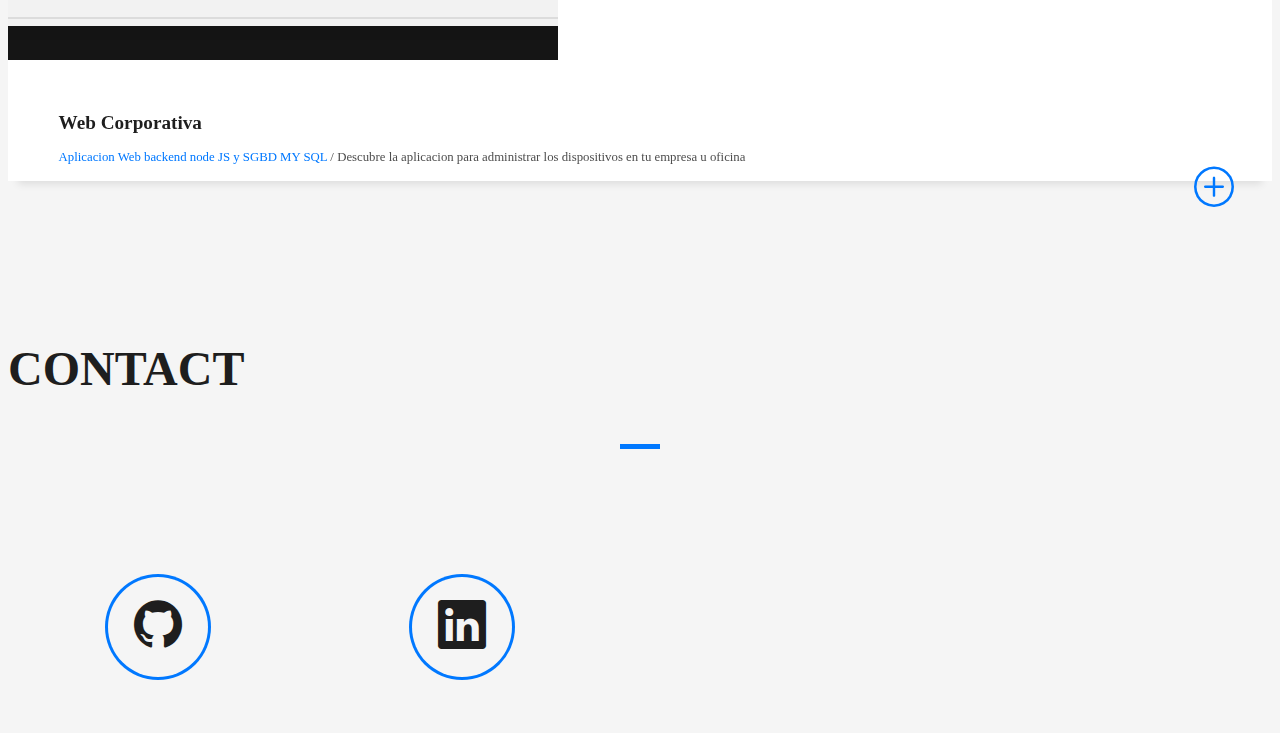
==== commit 7246f091: "commit inicial" ====
--- a/index.html
+++ b/index.html
@@ -1,518 +1,499 @@
-<!DOCTYPE html>
-<html lang="en">
-  <head>
-    <meta charset="utf-8" />
-    <meta content="width=device-width, initial-scale=1.0" name="viewport" />
-
-    <title>Camilo Bellon Portfolio</title>
-    <meta content="" name="description" />
-    <meta content="" name="keywords" />
-
-    <!-- Favicons -->
-    <link href="assets/img/favicon.png" rel="icon" />
-    <link href="assets/img/apple-touch-icon.png" rel="apple-touch-icon" />
-
-    <!-- Vendor CSS Files -->
-    <link
-      href="https://cdn.jsdelivr.net/npm/bootstrap@5.0.2/dist/css/bootstrap.min.css"
-      rel="stylesheet"
-      integrity="sha384-EVSTQN3/azprG1Anm3QDgpJLIm9Nao0Yz1ztcQTwFspd3yD65VohhpuuCOmLASjC"
-      crossorigin="anonymous"
-    />
-    <link
-      href="assets/vendor/bootstrap-icons/bootstrap-icons.css"
-      rel="stylesheet"
-    />
-    <link
-      href="assets/vendor/glightbox/css/glightbox.min.css"
-      rel="stylesheet"
-    />
-    <link href="assets/vendor/swiper/swiper-bundle.min.css" rel="stylesheet" />
-
-    <!-- Template Main CSS File -->
-    <link href="assets/css/style.css" rel="stylesheet" />
-  </head>
-
-  <body>
-    <!-- ======= Header ======= -->
-    <header id="header" class="fixed-top">
-      <div class="container d-flex align-items-center justify-content-between">
-        <h1 class="logo"><a href="index.html">DevFolio</a></h1>
-
-        <nav id="navbar" class="navbar">
-          <ul>
-            <li><a class="nav-link scrollto active" href="#hero">Home</a></li>
-            <li><a class="nav-link scrollto" href="#about">About</a></li>
-            <li>
-              <a class="nav-link scrollto" href="#services">Additional</a>
-            </li>
-            <li><a class="nav-link scrollto" href="#work">Work</a></li>
-
-            <li><a class="nav-link scrollto" href="#contact">Contact</a></li>
-          </ul>
-          <i class="bi bi-list mobile-nav-toggle"></i>
-        </nav>
-        <!-- .navbar -->
-      </div>
-    </header>
-    <!-- End Header -->
-
-    <!-- ======= Hero Section ======= -->
-    <div
-      id="hero"
-      class="hero route bg-image"
-      style="background-image: url(assets/img/hero-bg.jpg)"
-    >
-      <div class="overlay-itro"></div>
-      <div class="hero-content display-table">
-        <div class="table-cell">
-          <div class="container">
-            <p class="display-6 color-d">Hello, world!</p>
-            <h1 class="hero-title mb-4">I am Camilo Bellon</h1>
-            <p class="hero-subtitle">
-              <span
-                class="typed"
-                data-typed-items="Web, Designer, Web, Developer, Web, Lover💙"
-              ></span>
-            </p>
-            <p class="pt-3">
-              <a
-                class="btn btn-primary btn js-scroll px-4"
-                href="#about"
-                role="button"
-                >Show me</a
-              >
-            </p>
-          </div>
-        </div>
-      </div>
-    </div>
-    <!-- End Hero Section -->
-
-    <main id="main">
-      <!-- ======= About Section ======= -->
-      <section id="about" class="about-mf sect-pt4 route">
-        <div class="container">
-          <div class="row">
-            <div class="col-sm-12">
-              <div class="box-shadow-full">
-                <div class="row">
-                  <div class="col-md-6">
-                    <div class="row">
-                      <div class="col-sm-6 col-md-5">
-                        <div class="about-img">
-                          <img
-                            src="assets/img/profile.jpg"
-                            class="img-fluid rounded b-shadow-a"
-                            alt=""
-                          />
-                        </div>
-                      </div>
-                      <div class="col-sm-6 col-md-7">
-                        <div class="about-info">
-                          <p>
-                            <span class="title-s">Name: </span>
-                            <span>Camilo Bellon</span>
-                          </p>
-                          <p>
-                            <span class="title-s">Profile: </span>
-                            <span>Frontend developer</span>
-                          </p>
-                          <p>
-                            <span class="title-s">Email: </span>
-                            <span>kro_968@hotmail.com</span>
-                          </p>
-                          <p>
-                            <span class="title-s">Phone: </span>
-                            <span>314 424 78 07</span>
-                          </p>
-                        </div>
-                      </div>
-                    </div>
-                    <div class="skill-mf">
-                      <p class="title-s">Skill</p>
-                      <span>HTML</span> <span class="pull-right">90%</span>
-                      <div class="progress">
-                        <div
-                          class="progress-bar"
-                          role="progressbar"
-                          style="width: 90%"
-                          aria-valuenow="85"
-                          aria-valuemin="0"
-                          aria-valuemax="100"
-                        ></div>
-                      </div>
-                      <span>CSS3</span> <span class="pull-right">80%</span>
-                      <div class="progress">
-                        <div
-                          class="progress-bar"
-                          role="progressbar"
-                          style="width: 80%"
-                          aria-valuenow="75"
-                          aria-valuemin="0"
-                          aria-valuemax="100"
-                        ></div>
-                      </div>
-                      <span>JAVASCRIPT</span>
-                      <span class="pull-right">70%</span>
-                      <div class="progress">
-                        <div
-                          class="progress-bar"
-                          role="progressbar"
-                          style="width: 70%"
-                          aria-valuenow="50"
-                          aria-valuemin="0"
-                          aria-valuemax="100"
-                        ></div>
-                      </div>
-                      <span>NODE JS</span>
-                      <span class="pull-right">70%</span>
-                      <div class="progress">
-                        <div
-                          class="progress-bar"
-                          role="progressbar"
-                          style="width: 70%"
-                          aria-valuenow="90"
-                          aria-valuemin="0"
-                          aria-valuemax="100"
-                        ></div>
-                      </div>
-                      <span>ENGLISH</span>
-                      <span class="pull-right">60%</span>
-                      <div class="progress">
-                        <div
-                          class="progress-bar"
-                          role="progressbar"
-                          style="width: 60%"
-                          aria-valuenow="90"
-                          aria-valuemin="0"
-                          aria-valuemax="100"
-                        ></div>
-                      </div>
-                      <span
-                        class="d-flex align-items-center justify-content-center mt-5"
-                        ><h4>Dowload my CV</h4></span
-                      >
-                      <div
-                        class="cv-dowloader d-flex align-items-center justify-content-center"
-                      >
-                        <i
-                          class="cv-dowloader-button bi bi-file-earmark-pdf-fill"
-                        ></i>
-                      </div>
-                    </div>
-                  </div>
-                  <div class="col-md-6">
-                    <div class="about-me pt-4 pt-md-0">
-                      <div class="title-box-2 title-a">
-                        <h3 class="title-left"><b>About me</b></h3>
-                      </div>
-                      <p class="lead">
-                        Técnico en programación de software, con conocimiento e
-                        interés laboral en el desarrollo de herramientas que
-                        permitan solucionar problemas cotidianos, empleando
-                        lenguajes de programacion tales como JavaScript bajo el
-                        estandar ES-6 y python. Cuento con conocimientos solidos
-                        en el manejo de las tecnologias requeridas para el
-                        desarrollo de proyectos web frontend tales como html5 y
-                        CSS empleando framework Bootstrap.
-                      </p>
-                      <p class="lead">
-                        Tambien ofrezco conocimientos en el manejo de lenguaje
-                        SQL para la gestion de bases de datos y control de
-                        versiones mediante GIT y GITHUB para la integracion de
-                        proyectos con equipos remotos.
-                      </p>
-                      <p class="lead">
-                        Mi objetivo como desarrollador web es realizar diseños
-                        creativos y altamente confiables desde un punto de vista
-                        estructural y programatico, ademas, aportar al equipo de
-                        trabajo el conocimiento que he adquirido con la
-                        experiencia tanto como empleado, como desarrollador
-                        independiente, caracterizandome por ser una persona en
-                        constante aprendizaje, proactiva, dinamica y
-                        acostumbrada a solucionar problemas e imprevistos de
-                        manera autonoma y eficiente.
-                      </p>
-                    </div>
-                  </div>
-                </div>
-              </div>
-            </div>
-          </div>
-        </div>
-      </section>
-      <!-- End About Section -->
-
-      <!-- ======= Services Section ======= -->
-      <section id="services" class="services-mf pt-5 route">
-        <div class="container">
-          <div class="row">
-            <div class="col-sm-12">
-              <div class="title-box text-center">
-                <h3 class="title-a">Hobbies</h3>
-                <p class="subtitle-a">As additional skills</p>
-                <div class="line-mf"></div>
-              </div>
-            </div>
-          </div>
-          <div class="row">
-            <div class="col-md-4">
-              <div class="service-box">
-                <div class="service-ico">
-                  <span class="ico-circle"><i class="bi bi-joystick"></i></span>
-                </div>
-                <div class="service-content">
-                  <h2 class="s-title">IoT</h2>
-                  <p class="s-description text-center">
-                    Soy un apasionado por el desarrollo de automatismos
-                    funcionales y de la robotica en general, he cursado
-                    programas de capacitacion para adquirir los conocimientos
-                    tecnicos en cuanto a electronica, desarrollo de pcb y he
-                    realizado trabajos para industrias locales basados en placas
-                    de desarrollo funcionales con microcontrolador atmega
-                    (arduino) y ESP8266, empleando lenguaje C.
-                  </p>
-                </div>
-              </div>
-            </div>
-            <div class="col-md-4">
-              <div class="service-box">
-                <div class="service-ico">
-                  <span class="ico-circle"
-                    ><i class="bi bi-gear-fill"></i
-                  ></span>
-                </div>
-                <div class="service-content">
-                  <h2 class="s-title">3D PRINT AND CNC MACHINING</h2>
-                  <p class="s-description text-center">
-                    Una amplia experiencia en el sector de la programacion
-                    industrial para el funcionamiento de maquinas de control
-                    numerico computarizado me ha permitido un acercamiento
-                    profundo en el sector del desarrollo de hadware
-                    especializado para diferentes industrias, esta es una
-                    excelente experiencia que me ha permitido idear proyectos
-                    que van de la mano con mi gusto por el Internet of things.
-                  </p>
-                </div>
-              </div>
-            </div>
-            <div class="col-md-4">
-              <div class="service-box">
-                <div class="service-ico">
-                  <span class="ico-circle"><i class="bi bi-key-fill"></i></span>
-                </div>
-                <div class="service-content">
-                  <h2 class="s-title">CIBERSECURITY</h2>
-                  <p class="s-description text-center">
-                    Como un amante de la tecnologia, considero una
-                    responsabilidad el tener una conciencia clara en cuanto al
-                    manejo de datos que deben tener una adecuada manipulacion,
-                    esto tambien implica estar capacitado en las herramientas
-                    idoneas para llevar a cabo pruebas de penetracion y
-                    estipular medidas de seguridad que nos ayuden a proteger la
-                    confidencialidad, la integridad y la disponibilidad de toda
-                    la informacion que pasa y persiste en nuestros sistemas.
-                  </p>
-                </div>
-              </div>
-            </div>
-          </div>
-        </div>
-      </section>
-      <!-- End Services Section -->
-
-      <!-- ======= Portfolio Section ======= -->
-      <section id="work" class="portfolio-mf sect-pt4 route">
-        <div class="container">
-          <div class="row">
-            <div class="col-sm-12">
-              <div class="title-box text-center">
-                <h3 class="title-a">Portfolio</h3>
-                <div class="line-mf"></div>
-              </div>
-            </div>
-          </div>
-          <div class="row">
-            <div class="col-md-4">
-              <div class="work-box">
-                <a
-                  href="assets/img/work-1.jpg"
-                  data-gallery="portfolioGallery"
-                  class="portfolio-lightbox"
-                >
-                  <div class="work-img">
-                    <img src="assets/img/work-1.jpg" alt="" class="img-fluid" />
-                  </div>
-                </a>
-                <div class="work-content">
-                  <div class="row">
-                    <div class="col-sm-8">
-                      <h2 class="w-title">Animationland</h2>
-                      <div class="w-more">
-                        <span class="w-ctegory">Animacion en CSS</span> /
-                        <span>Diviertete atrrapando los conejitos</span>
-                      </div>
-                    </div>
-                    <div class="col-sm-4">
-                      <div class="w-like">
-                        <a href="animacionCss.html" target="_blank">
-                          <span class="bi bi-plus-circle"></span
-                        ></a>
-                      </div>
-                    </div>
-                  </div>
-                </div>
-              </div>
-            </div>
-            <div class="col-md-4">
-              <div class="work-box">
-                <a
-                  href="assets/img/work-2.jpg"
-                  data-gallery="portfolioGallery"
-                  class="portfolio-lightbox"
-                >
-                  <div class="work-img">
-                    <img src="assets/img/work-2.jpg" alt="" class="img-fluid" />
-                  </div>
-                </a>
-                <div class="work-content">
-                  <div class="row">
-                    <div class="col-sm-8">
-                      <h2 class="w-title">Simon Dice</h2>
-                      <div class="w-more">
-                        <span class="w-ctegory">Juego programado en JS</span> /
-                        <span
-                          >Ejercita la memoria poniendote a prueba con Simon
-                          Dice</span
-                        >
-                      </div>
-                    </div>
-                    <div class="col-sm-4">
-                      <div class="w-like">
-                        <a href="simonDice.html" target="_blank">
-                          <span class="bi bi-plus-circle"></span
-                        ></a>
-                      </div>
-                    </div>
-                  </div>
-                </div>
-              </div>
-            </div>
-            <div class="col-md-4">
-              <div class="work-box">
-                <a
-                  href="assets/img/work-3.jpg"
-                  data-gallery="portfolioGallery"
-                  class="portfolio-lightbox"
-                >
-                  <div class="work-img">
-                    <img src="assets/img/work-3.jpg" alt="" class="img-fluid" />
-                  </div>
-                </a>
-                <div class="work-content">
-                  <div class="row">
-                    <div class="col-sm-8">
-                      <h2 class="w-title">Web Corporativa</h2>
-                      <div class="w-more">
-                        <span class="w-ctegory"
-                          >Aplicacion Web backend node JS y SGBD MY SQL</span
-                        >
-                        /
-                        <span class="w-date"
-                          >Descubre la aplicacion para administrar los
-                          dispositivos en tu empresa u oficina</span
-                        >
-                      </div>
-                    </div>
-                    <div class="col-sm-4">
-                      <div class="w-like">
-                        <a href="./CorporativeWeb/index.html" target="_blank">
-                          <span class="bi bi-plus-circle"></span
-                        ></a>
-                      </div>
-                    </div>
-                  </div>
-                </div>
-              </div>
-            </div>
-          </div>
-        </div>
-      </section>
-      <!-- End Portfolio Section -->
-
-      <!-- ======= Contact Section ======= -->
-
-      <section id="contact" class="portfolio-mf sect-pt4 route">
-        <div class="container">
-          <div class="row">
-            <div class="col-sm-12">
-              <div class="title-box text-center">
-                <h3 class="title-a">CONTACT</h3>
-                <div class="line-mf"></div>
-              </div>
-            </div>
-          </div>
-          <div
-            class="socials d-flex align-items-center justify-content-center mb-5"
-          >
-            <ul>
-              <li>
-                <a href="https://github.com/CAMB3LL" target="_blank"
-                  ><span class="ico-circle"><i class="bi bi-github"></i></span
-                ></a>
-              </li>
-              <li>
-                <a
-                  href="https://www.linkedin.com/in/camilo-bellon-1a91a8192/"
-                  target="_blank"
-                  ><span class="ico-circle"><i class="bi bi-linkedin"></i></span
-                ></a>
-              </li>
-            </ul>
-          </div>
-        </div>
-      </section>
-      <!-- End Contact Section -->
-    </main>
-    <!-- End #main -->
-
-    <!-- ======= Footer ======= -->
-    <footer>
-      <div class="container bg-white">
-        <div class="row">
-          <div class="col-sm-12">
-            <div class="copyright-box">
-              <p class="copyright">
-                &copy; Copyright <strong>DevFolio</strong>. All Rights Reserved
-              </p>
-              <div class="credits">
-                Designed by
-                <a href="https://bootstrapmade.com/">BootstrapMade</a>
-              </div>
-            </div>
-          </div>
-        </div>
-      </div>
-    </footer>
-    <!-- End  Footer -->
-
-    <div id="preloader"></div>
-    <a
-      href="#"
-      class="back-to-top d-flex align-items-center justify-content-center"
-      ><i class="bi bi-arrow-up-short"></i
-    ></a>
-
-    <!-- Vendor JS Files -->
-    <script src="assets/vendor/bootstrap/js/bootstrap.bundle.min.js"></script>
-    <script src="assets/vendor/glightbox/js/glightbox.min.js"></script>
-    <script src="assets/vendor/php-email-form/validate.js"></script>
-    <script src="assets/vendor/purecounter/purecounter.js"></script>
-    <script src="assets/vendor/swiper/swiper-bundle.min.js"></script>
-    <script src="assets/vendor/typed.js/typed.min.js"></script>
-
-    <!-- Template Main JS File -->
-    <script src="assets/js/main.js"></script>
-  </body>
-</html>
+<!DOCTYPE html>
+<html lang="en">
+  <head>
+    <meta charset="utf-8" />
+    <meta content="width=device-width, initial-scale=1.0" name="viewport" />
+
+    <title>Camilo Bellon Portfolio</title>
+    <meta content="" name="description" />
+    <meta content="" name="keywords" />
+
+    <!-- Favicons -->
+    <link href="assets/img/favicon.png" rel="icon" />
+    <link href="assets/img/apple-touch-icon.png" rel="apple-touch-icon" />
+
+    <!-- Vendor CSS Files -->
+    <link
+      href="https://cdn.jsdelivr.net/npm/bootstrap@5.0.2/dist/css/bootstrap.min.css"
+      rel="stylesheet"
+      integrity="sha384-EVSTQN3/azprG1Anm3QDgpJLIm9Nao0Yz1ztcQTwFspd3yD65VohhpuuCOmLASjC"
+      crossorigin="anonymous"
+    />
+    <link
+      href="assets/vendor/bootstrap-icons/bootstrap-icons.css"
+      rel="stylesheet"
+    />
+    <link
+      href="assets/vendor/glightbox/css/glightbox.min.css"
+      rel="stylesheet"
+    />
+    <link href="assets/vendor/swiper/swiper-bundle.min.css" rel="stylesheet" />
+
+    <!-- Template Main CSS File -->
+    <link href="assets/css/style.css" rel="stylesheet" />
+  </head>
+
+  <body>
+    <!-- ======= Header ======= -->
+    <header id="header" class="fixed-top">
+      <div class="container d-flex align-items-center justify-content-between">
+        <h1 class="logo"><a href="index.html">DevFolio</a></h1>
+
+        <nav id="navbar" class="navbar">
+          <ul>
+            <li><a class="nav-link scrollto active" href="#hero">Home</a></li>
+            <li><a class="nav-link scrollto" href="#about">About</a></li>
+            <li>
+              <a class="nav-link scrollto" href="#services">Additional</a>
+            </li>
+            <li><a class="nav-link scrollto" href="#work">Work</a></li>
+
+            <li><a class="nav-link scrollto" href="#contact">Contact</a></li>
+          </ul>
+          <i class="bi bi-list mobile-nav-toggle"></i>
+        </nav>
+        <!-- .navbar -->
+      </div>
+    </header>
+    <!-- End Header -->
+
+    <!-- ======= Hero Section ======= -->
+    <div
+      id="hero"
+      class="hero route bg-image"
+      style="background-image: url(assets/img/hero-bg.jpg)"
+    >
+      <div class="overlay-itro"></div>
+      <div class="hero-content display-table">
+        <div class="table-cell">
+          <div class="container">
+            <p class="display-6 color-d">Hello, world!</p>
+            <h1 class="hero-title mb-4">I am Camilo Bellon</h1>
+            <p class="hero-subtitle">
+              <span
+                class="typed"
+                data-typed-items="Web, Designer, Web, Developer, Web, Lover💙"
+              ></span>
+            </p>
+            <p class="pt-3">
+              <a
+                class="btn btn-primary btn js-scroll px-4"
+                href="#about"
+                role="button"
+                >Show me</a
+              >
+            </p>
+          </div>
+        </div>
+      </div>
+    </div>
+    <!-- End Hero Section -->
+
+    <main id="main">
+      <!-- ======= About Section ======= -->
+      <section id="about" class="about-mf sect-pt4 route">
+        <div class="container">
+          <div class="row">
+            <div class="col-sm-12">
+              <div class="box-shadow-full">
+                <div class="row">
+                  <div class="col-md-6">
+                    <div class="row">
+                      <div class="col-sm-6 col-md-5">
+                        <div class="about-img">
+                          <img
+                            src="assets/img/profile.jpg"
+                            class="img-fluid rounded b-shadow-a"
+                            alt=""
+                          />
+                        </div>
+                      </div>
+                      <div class="col-sm-6 col-md-7">
+                        <div class="about-info">
+                          <p>
+                            <span class="title-s">Name: </span>
+                            <span>Camilo Bellon</span>
+                          </p>
+                          <p>
+                            <span class="title-s">Profile: </span>
+                            <span>Frontend developer</span>
+                          </p>
+                          <p>
+                            <span class="title-s">Email: </span>
+                            <span>kro_968@hotmail.com</span>
+                          </p>
+                          <p>
+                            <span class="title-s">Phone: </span>
+                            <span>314 424 78 07</span>
+                          </p>
+                        </div>
+                      </div>
+                    </div>
+                    <div class="skill-mf">
+                      <p class="title-s">Skill</p>
+                      <span>HTML</span> <span class="pull-right">90%</span>
+                      <div class="progress">
+                        <div
+                          class="progress-bar"
+                          role="progressbar"
+                          style="width: 90%"
+                          aria-valuenow="85"
+                          aria-valuemin="0"
+                          aria-valuemax="100"
+                        ></div>
+                      </div>
+                      <span>CSS3</span> <span class="pull-right">80%</span>
+                      <div class="progress">
+                        <div
+                          class="progress-bar"
+                          role="progressbar"
+                          style="width: 80%"
+                          aria-valuenow="75"
+                          aria-valuemin="0"
+                          aria-valuemax="100"
+                        ></div>
+                      </div>
+                      <span>JAVASCRIPT</span>
+                      <span class="pull-right">70%</span>
+                      <div class="progress">
+                        <div
+                          class="progress-bar"
+                          role="progressbar"
+                          style="width: 70%"
+                          aria-valuenow="50"
+                          aria-valuemin="0"
+                          aria-valuemax="100"
+                        ></div>
+                      </div>
+                      <span>NODE JS</span>
+                      <span class="pull-right">70%</span>
+                      <div class="progress">
+                        <div
+                          class="progress-bar"
+                          role="progressbar"
+                          style="width: 70%"
+                          aria-valuenow="90"
+                          aria-valuemin="0"
+                          aria-valuemax="100"
+                        ></div>
+                      </div>
+                      <span>ENGLISH</span>
+                      <span class="pull-right">60%</span>
+                      <div class="progress">
+                        <div
+                          class="progress-bar"
+                          role="progressbar"
+                          style="width: 60%"
+                          aria-valuenow="90"
+                          aria-valuemin="0"
+                          aria-valuemax="100"
+                        ></div>
+                      </div>
+                      <span
+                        class="d-flex align-items-center justify-content-center mt-5"
+                        ><h4>Dowload my CV</h4></span
+                      >
+                      <div
+                        class="cv-dowloader d-flex align-items-center justify-content-center"
+                      >
+                        <i
+                          class="cv-dowloader-button bi bi-file-earmark-pdf-fill"
+                        ></i>
+                      </div>
+                    </div>
+                  </div>
+                  <div class="col-md-6">
+                    <div class="about-me pt-4 pt-md-0">
+                      <div class="title-box-2 title-a">
+                        <h3 class="title-left"><b>About me</b></h3>
+                      </div>
+                      <p class="lead">
+                        Técnico en programación de software, con conocimiento e
+                        interés laboral en el desarrollo de herramientas que
+                        permitan solucionar problemas cotidianos, empleando
+                        lenguajes de programacion tales como JavaScript bajo el
+                        estandar ES-6 y python. Cuento con conocimientos solidos
+                        en el manejo de las tecnologias requeridas para el
+                        desarrollo de proyectos web frontend tales como html5 y
+                        CSS empleando framework Bootstrap.
+                      </p>
+                      <p class="lead">
+                        Tambien ofrezco conocimientos en el manejo de lenguaje
+                        SQL para la gestion de bases de datos y control de
+                        versiones mediante GIT y GITHUB para la integracion de
+                        proyectos con equipos remotos.
+                      </p>
+                      <p class="lead">
+                        Mi objetivo como desarrollador web es realizar diseños
+                        creativos y altamente confiables desde un punto de vista
+                        estructural y programatico, ademas, aportar al equipo de
+                        trabajo el conocimiento que he adquirido con la
+                        experiencia tanto como empleado, como desarrollador
+                        independiente, caracterizandome por ser una persona en
+                        constante aprendizaje, proactiva, dinamica y
+                        acostumbrada a solucionar problemas e imprevistos de
+                        manera autonoma y eficiente.
+                      </p>
+                    </div>
+                  </div>
+                </div>
+              </div>
+            </div>
+          </div>
+        </div>
+      </section>
+      <!-- End About Section -->
+
+      <!-- ======= Services Section ======= -->
+      <section id="services" class="services-mf pt-5 route">
+        <div class="container">
+          <div class="row">
+            <div class="col-sm-12">
+              <div class="title-box text-center">
+                <h3 class="title-a">Hobbies</h3>
+                <p class="subtitle-a">As additional skills</p>
+                <div class="line-mf"></div>
+              </div>
+            </div>
+          </div>
+          <div class="row">
+            <div class="col-md-4">
+              <div class="service-box">
+                <div class="service-ico">
+                  <span class="ico-circle"><i class="bi bi-joystick"></i></span>
+                </div>
+                <div class="service-content">
+                  <h2 class="s-title">IoT</h2>
+                  <p class="s-description text-center">
+                    Soy un apasionado por el desarrollo de automatismos
+                    funcionales y de la robotica en general, he cursado
+                    programas de capacitacion para adquirir los conocimientos
+                    tecnicos en cuanto a electronica, desarrollo de pcb y he
+                    realizado trabajos para industrias locales basados en placas
+                    de desarrollo funcionales con microcontrolador atmega
+                    (arduino) y ESP8266, empleando lenguaje C.
+                  </p>
+                </div>
+              </div>
+            </div>
+            <div class="col-md-4">
+              <div class="service-box">
+                <div class="service-ico">
+                  <span class="ico-circle"
+                    ><i class="bi bi-gear-fill"></i
+                  ></span>
+                </div>
+                <div class="service-content">
+                  <h2 class="s-title">3D PRINT AND CNC MACHINING</h2>
+                  <p class="s-description text-center">
+                    Una amplia experiencia en el sector de la programacion
+                    industrial para el funcionamiento de maquinas de control
+                    numerico computarizado me ha permitido un acercamiento
+                    profundo en el sector del desarrollo de hadware
+                    especializado para diferentes industrias, esta es una
+                    excelente experiencia que me ha permitido idear proyectos
+                    que van de la mano con mi gusto por el Internet of things.
+                  </p>
+                </div>
+              </div>
+            </div>
+            <div class="col-md-4">
+              <div class="service-box">
+                <div class="service-ico">
+                  <span class="ico-circle"><i class="bi bi-key-fill"></i></span>
+                </div>
+                <div class="service-content">
+                  <h2 class="s-title">CIBERSECURITY</h2>
+                  <p class="s-description text-center">
+                    Como un amante de la tecnologia, considero una
+                    responsabilidad el tener una conciencia clara en cuanto al
+                    manejo de datos que deben tener una adecuada manipulacion,
+                    esto tambien implica estar capacitado en las herramientas
+                    idoneas para llevar a cabo pruebas de penetracion y
+                    estipular medidas de seguridad que nos ayuden a proteger la
+                    confidencialidad, la integridad y la disponibilidad de toda
+                    la informacion que pasa y persiste en nuestros sistemas.
+                  </p>
+                </div>
+              </div>
+            </div>
+          </div>
+        </div>
+      </section>
+      <!-- End Services Section -->
+
+      <!-- ======= Portfolio Section ======= -->
+      <section id="work" class="portfolio-mf sect-pt4 route">
+        <div class="container">
+          <div class="row">
+            <div class="col-sm-12">
+              <div class="title-box text-center">
+                <h3 class="title-a">Portfolio</h3>
+                <div class="line-mf"></div>
+              </div>
+            </div>
+          </div>
+          <div class="row">
+            <div class="col-md-4">
+              <div class="work-box">
+                <a
+                  href="assets/img/work-1.jpg"
+                  data-gallery="portfolioGallery"
+                  class="portfolio-lightbox"
+                >
+                  <div class="work-img">
+                    <img src="assets/img/work-1.jpg" alt="" class="img-fluid" />
+                  </div>
+                </a>
+                <div class="work-content">
+                  <div class="row">
+                    <div class="col-sm-8">
+                      <h2 class="w-title">Animationland</h2>
+                      <div class="w-more">
+                        <span class="w-ctegory">Animacion en CSS</span> /
+                        <span>Diviertete atrrapando los conejitos</span>
+                      </div>
+                    </div>
+                    <div class="col-sm-4">
+                      <div class="w-like">
+                        <a href="animacionCss.html" target="_blank">
+                          <span class="bi bi-plus-circle"></span
+                        ></a>
+                      </div>
+                    </div>
+                  </div>
+                </div>
+              </div>
+            </div>
+            <div class="col-md-4">
+              <div class="work-box">
+                <a
+                  href="assets/img/work-2.jpg"
+                  data-gallery="portfolioGallery"
+                  class="portfolio-lightbox"
+                >
+                  <div class="work-img">
+                    <img src="assets/img/work-2.jpg" alt="" class="img-fluid" />
+                  </div>
+                </a>
+                <div class="work-content">
+                  <div class="row">
+                    <div class="col-sm-8">
+                      <h2 class="w-title">Simon Dice</h2>
+                      <div class="w-more">
+                        <span class="w-ctegory">Juego programado en JS</span> /
+                        <span
+                          >Ejercita la memoria poniendote a prueba con Simon
+                          Dice</span
+                        >
+                      </div>
+                    </div>
+                    <div class="col-sm-4">
+                      <div class="w-like">
+                        <a href="simonDice.html" target="_blank">
+                          <span class="bi bi-plus-circle"></span
+                        ></a>
+                      </div>
+                    </div>
+                  </div>
+                </div>
+              </div>
+            </div>
+            <div class="col-md-4">
+              <div class="work-box">
+                <a
+                  href="assets/img/work-3.jpg"
+                  data-gallery="portfolioGallery"
+                  class="portfolio-lightbox"
+                >
+                  <div class="work-img">
+                    <img src="assets/img/work-3.jpg" alt="" class="img-fluid" />
+                  </div>
+                </a>
+                <div class="work-content">
+                  <div class="row">
+                    <div class="col-sm-8">
+                      <h2 class="w-title">Web Corporativa</h2>
+                      <div class="w-more">
+                        <span class="w-ctegory"
+                          >Aplicacion Web backend node JS y SGBD MY SQL</span
+                        >
+                        /
+                        <span class="w-date"
+                          >Descubre la aplicacion para administrar los
+                          dispositivos en tu empresa u oficina</span
+                        >
+                      </div>
+                    </div>
+                    <div class="col-sm-4">
+                      <div class="w-like">
+                        <a href="./CorporativeWeb/index.html" target="_blank">
+                          <span class="bi bi-plus-circle"></span
+                        ></a>
+                      </div>
+                    </div>
+                  </div>
+                </div>
+              </div>
+            </div>
+          </div>
+        </div>
+      </section>
+      <!-- End Portfolio Section -->
+
+      <!-- ======= Contact Section ======= -->
+
+      <section id="contact" class="portfolio-mf sect-pt4 route">
+        <div class="container">
+          <div class="row">
+            <div class="col-sm-12">
+              <div class="title-box text-center">
+                <h3 class="title-a">CONTACT</h3>
+                <div class="line-mf"></div>
+              </div>
+            </div>
+          </div>
+          <div
+            class="socials d-flex align-items-center justify-content-center mb-5"
+          >
+            <ul>
+              <li>
+                <a href="https://github.com/CAMB3LL" target="_blank"
+                  ><span class="ico-circle mb-5"
+                    ><i class="bi bi-github"></i></span
+                ></a>
+              </li>
+              <li>
+                <a
+                  href="https://www.linkedin.com/in/camilo-bellon-1a91a8192/"
+                  target="_blank"
+                  ><span class="ico-circle"><i class="bi bi-linkedin"></i></span
+                ></a>
+              </li>
+            </ul>
+          </div>
+        </div>
+      </section>
+      <!-- End Contact Section -->
+    </main>
+    <!-- End #main -->
+
+    <div id="preloader"></div>
+    <a
+      href="#"
+      class="back-to-top d-flex align-items-center justify-content-center"
+      ><i class="bi bi-arrow-up-short"></i
+    ></a>
+
+    <!-- Vendor JS Files -->
+    <script src="assets/vendor/bootstrap/js/bootstrap.bundle.min.js"></script>
+    <script src="assets/vendor/glightbox/js/glightbox.min.js"></script>
+    <script src="assets/vendor/php-email-form/validate.js"></script>
+    <script src="assets/vendor/purecounter/purecounter.js"></script>
+    <script src="assets/vendor/swiper/swiper-bundle.min.js"></script>
+    <script src="assets/vendor/typed.js/typed.min.js"></script>
+
+    <!-- Template Main JS File -->
+    <script src="assets/js/main.js"></script>
+  </body>
+</html>
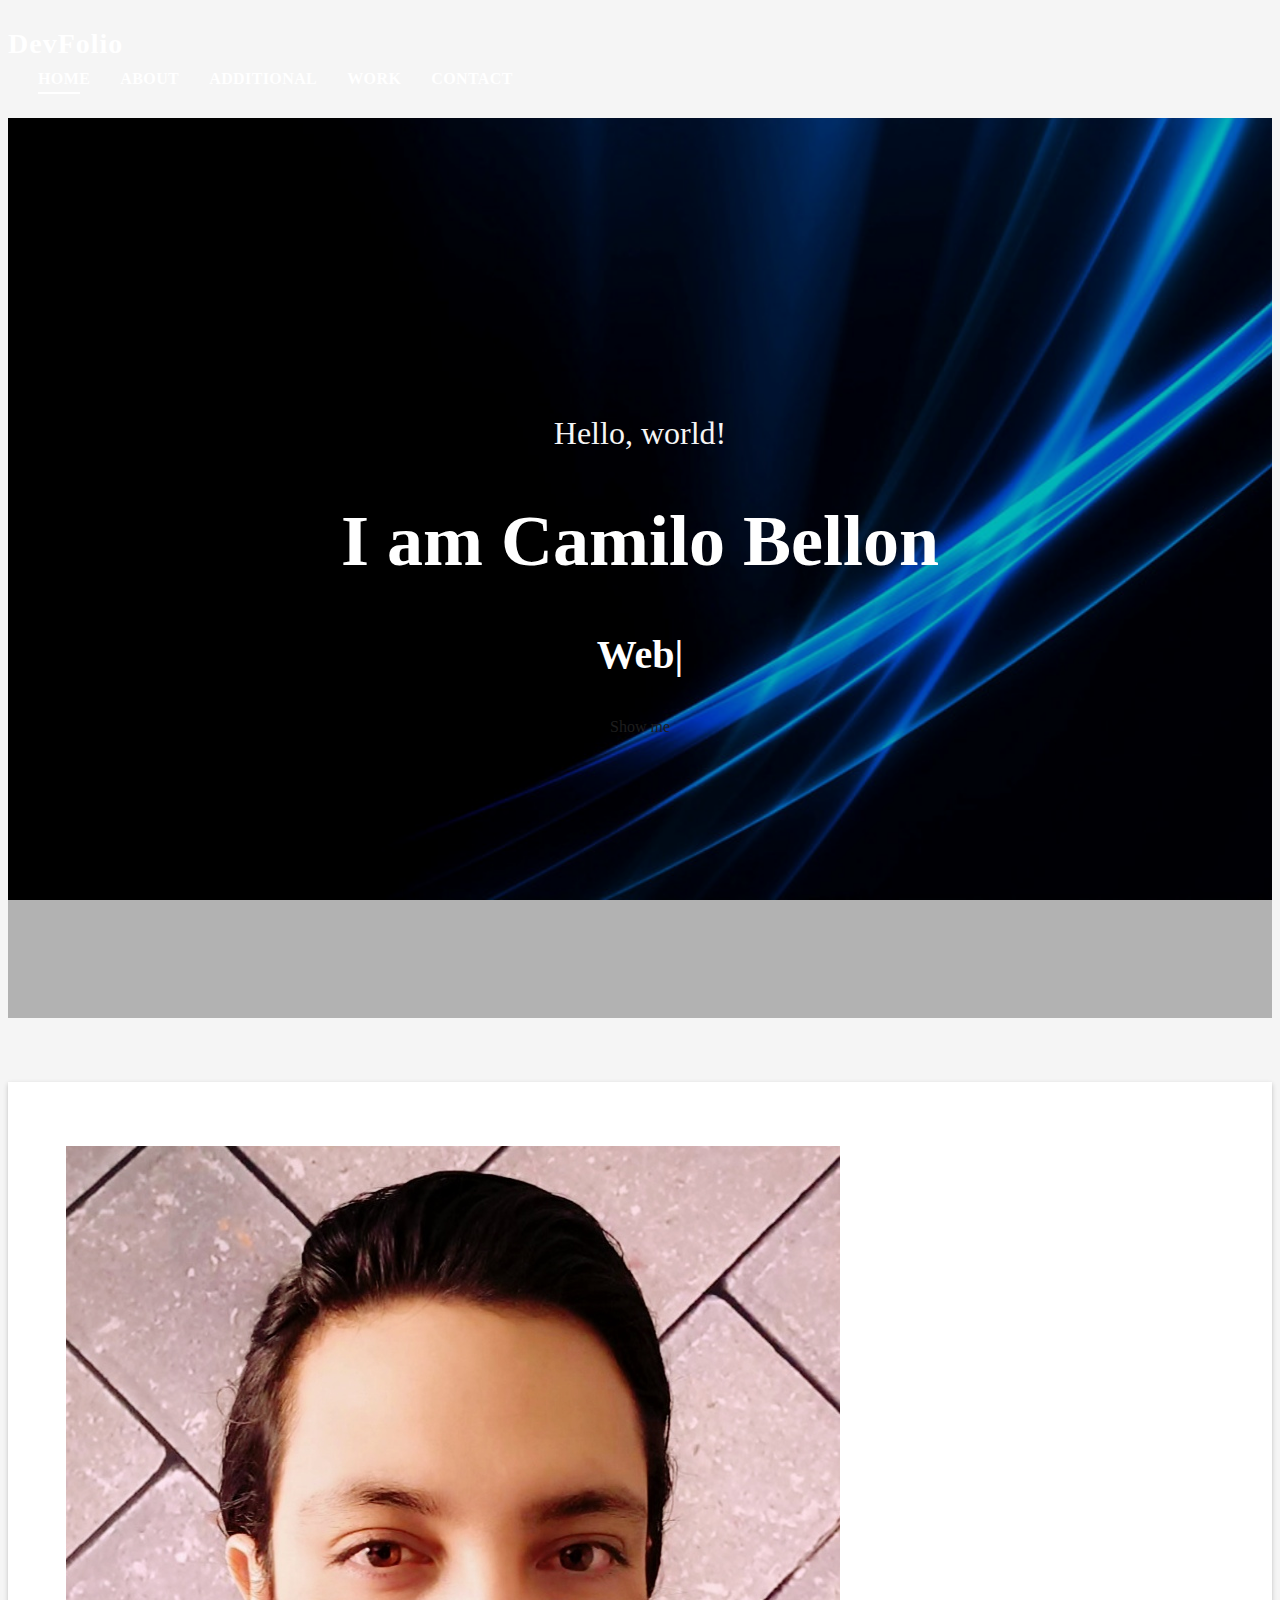
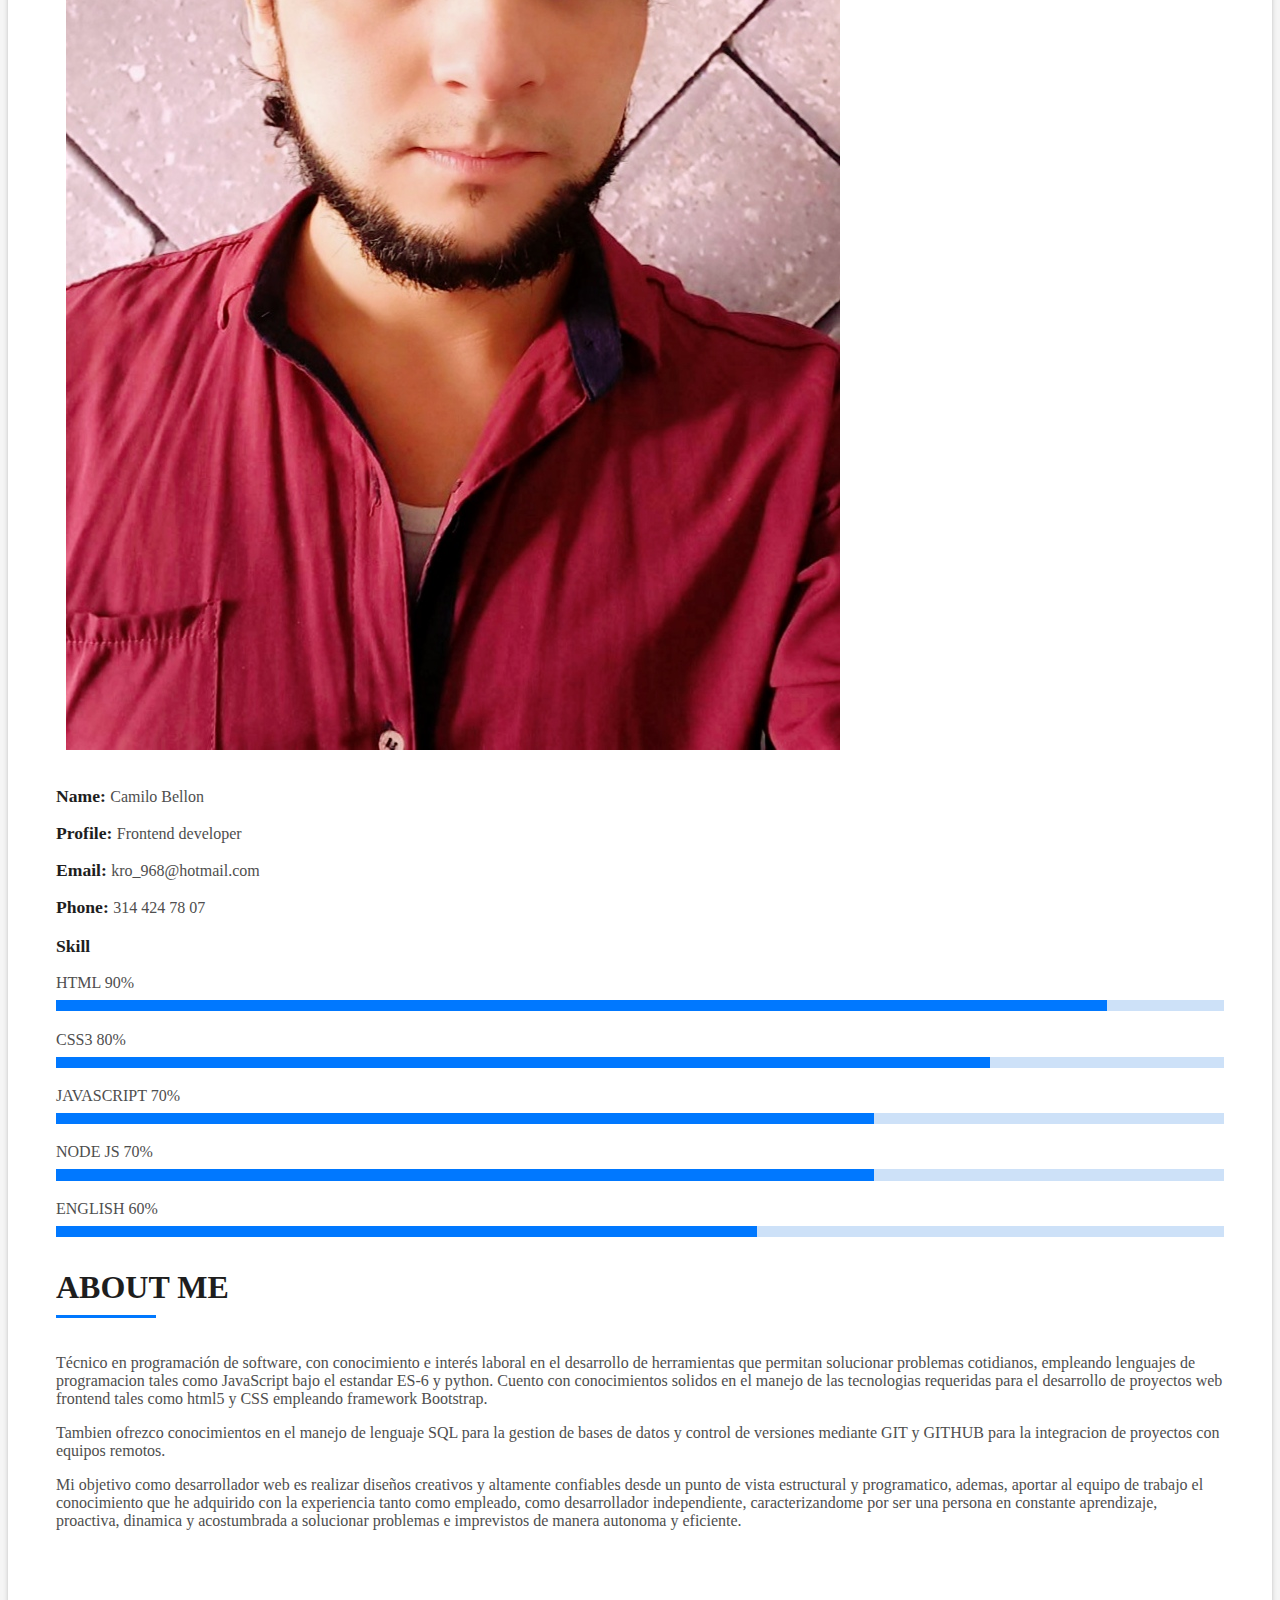
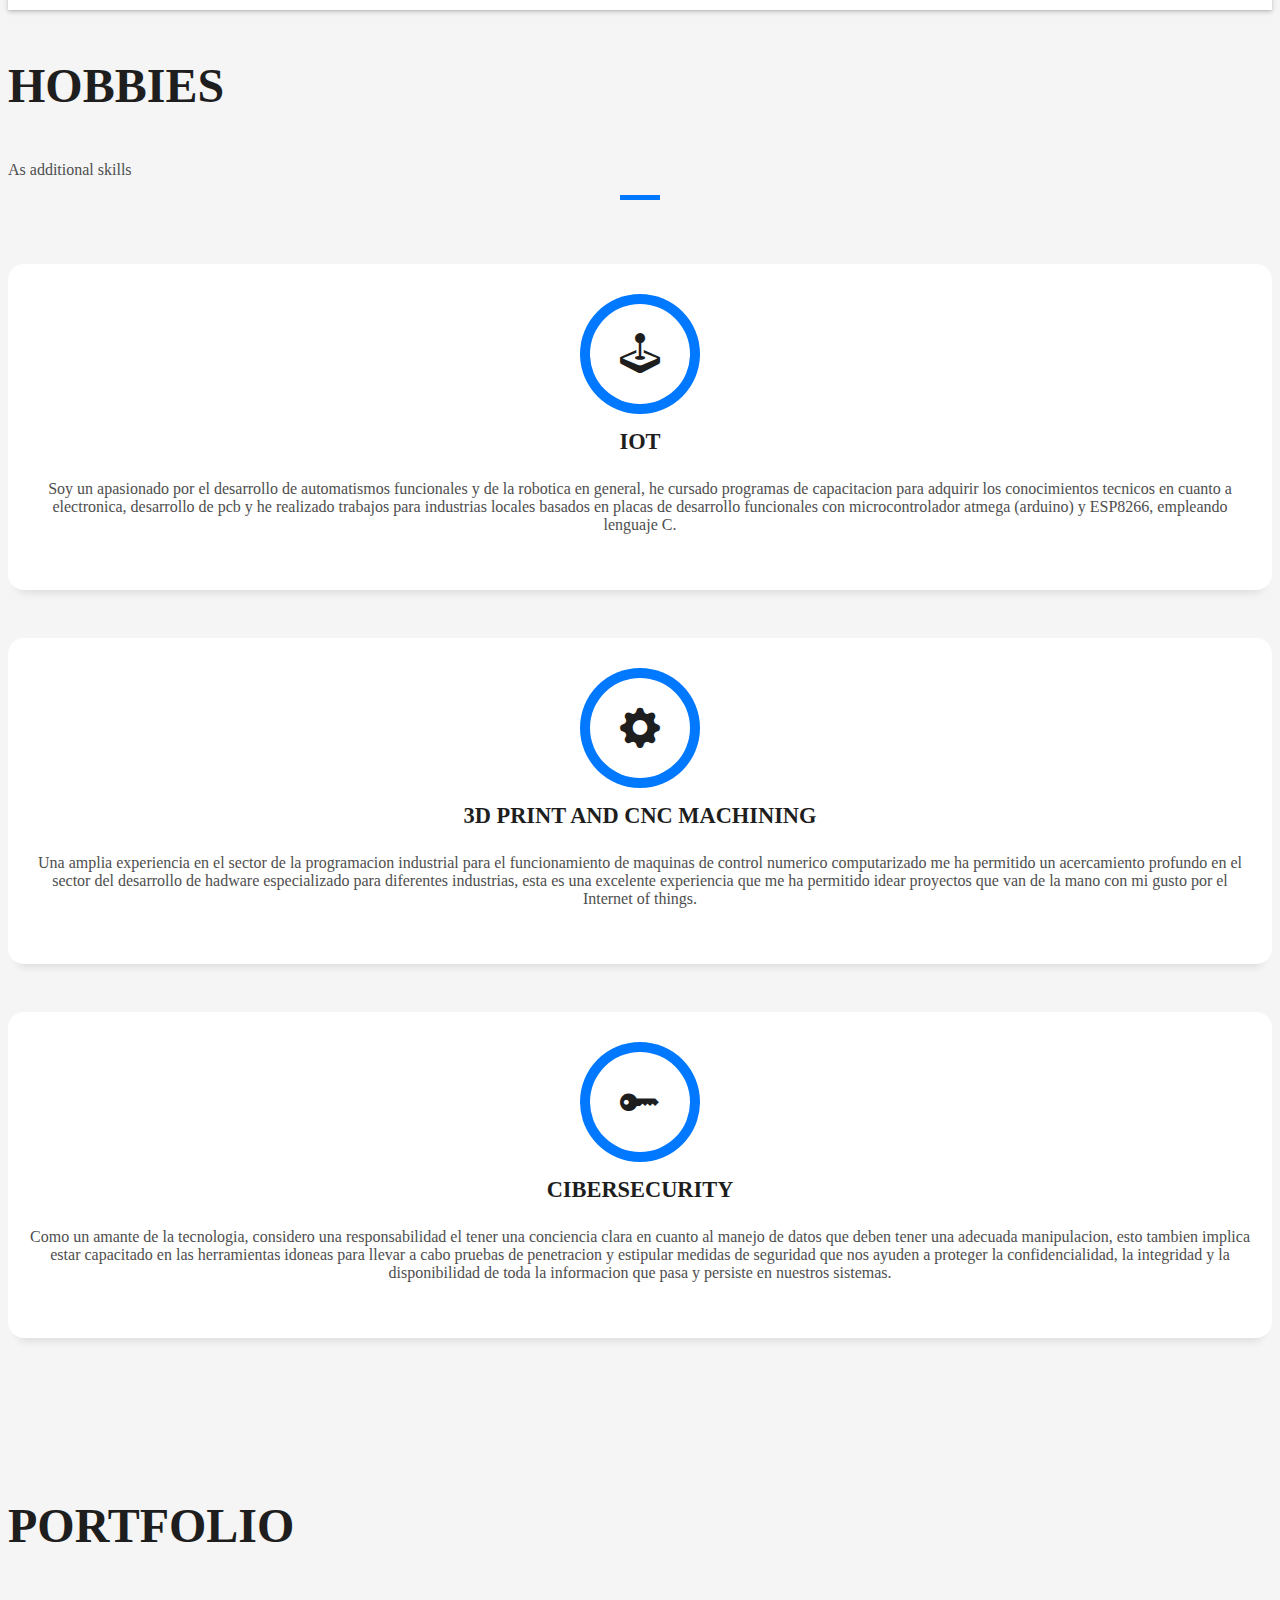
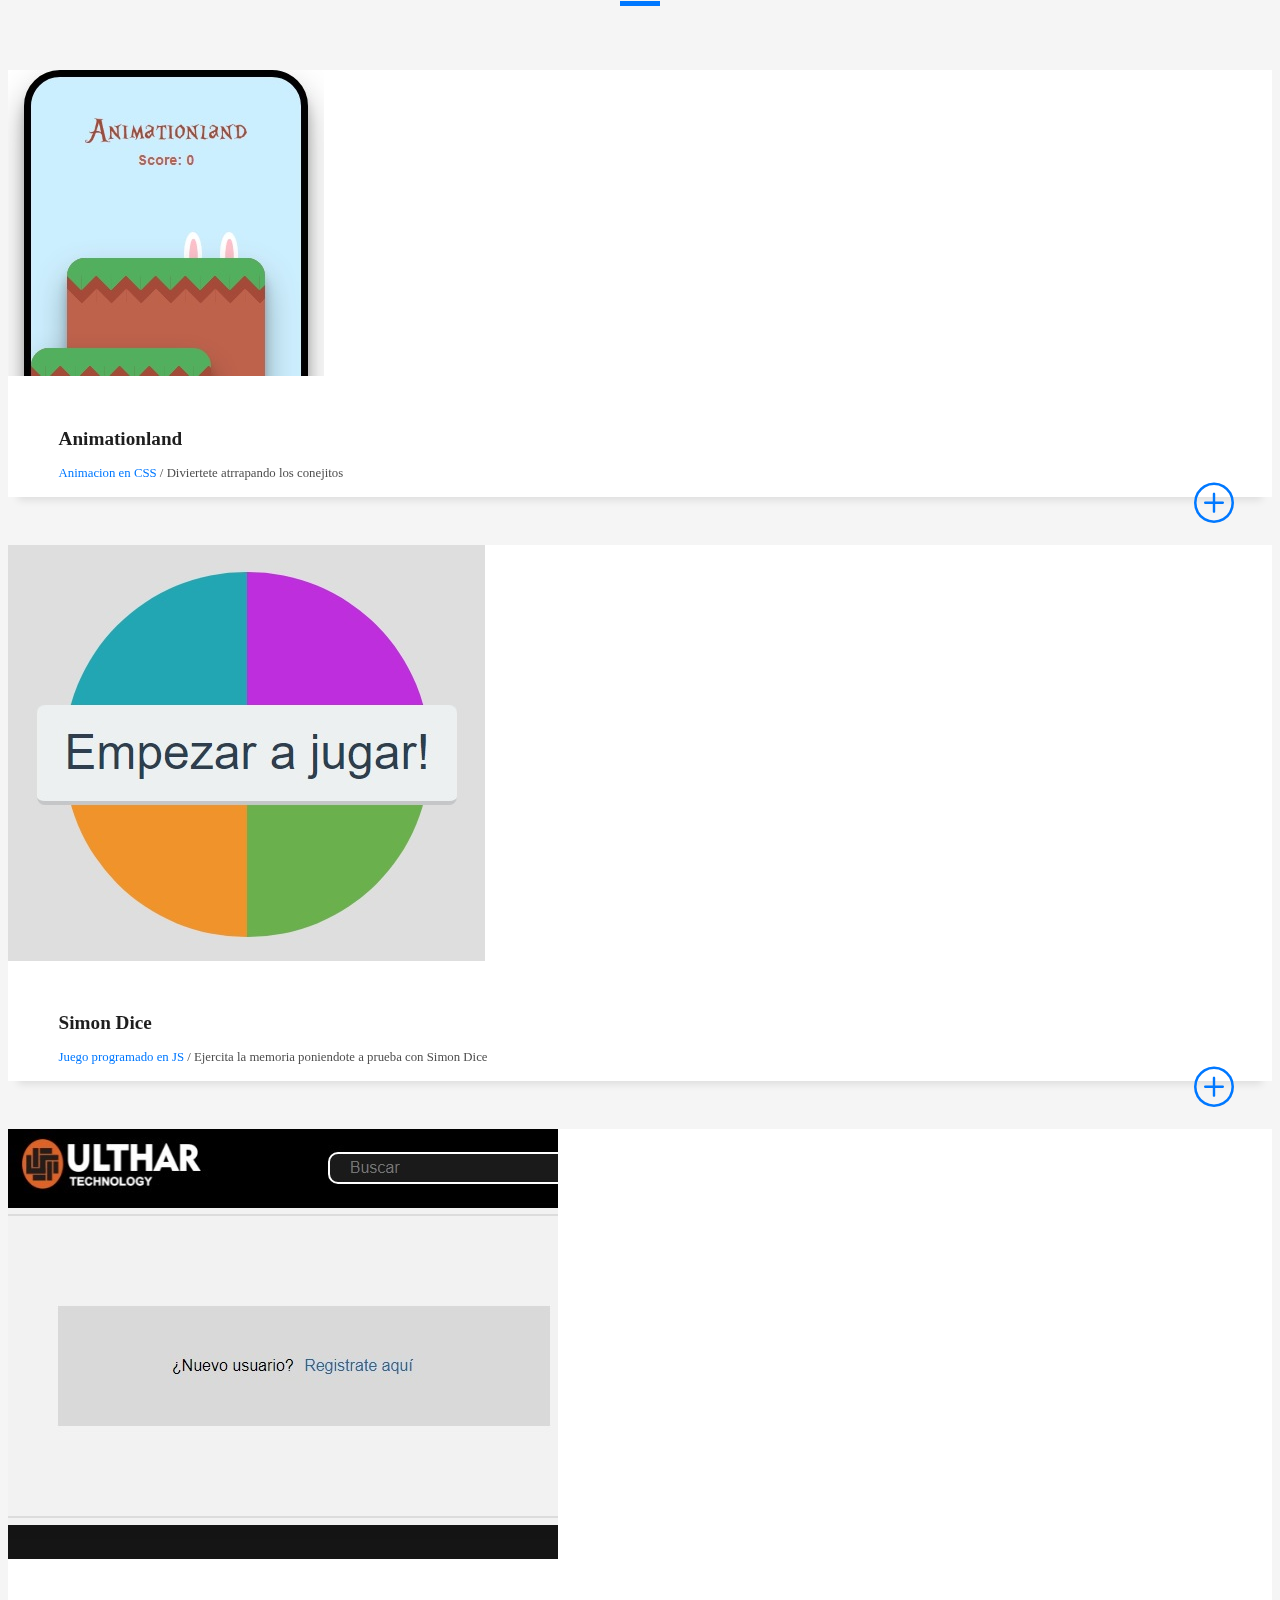
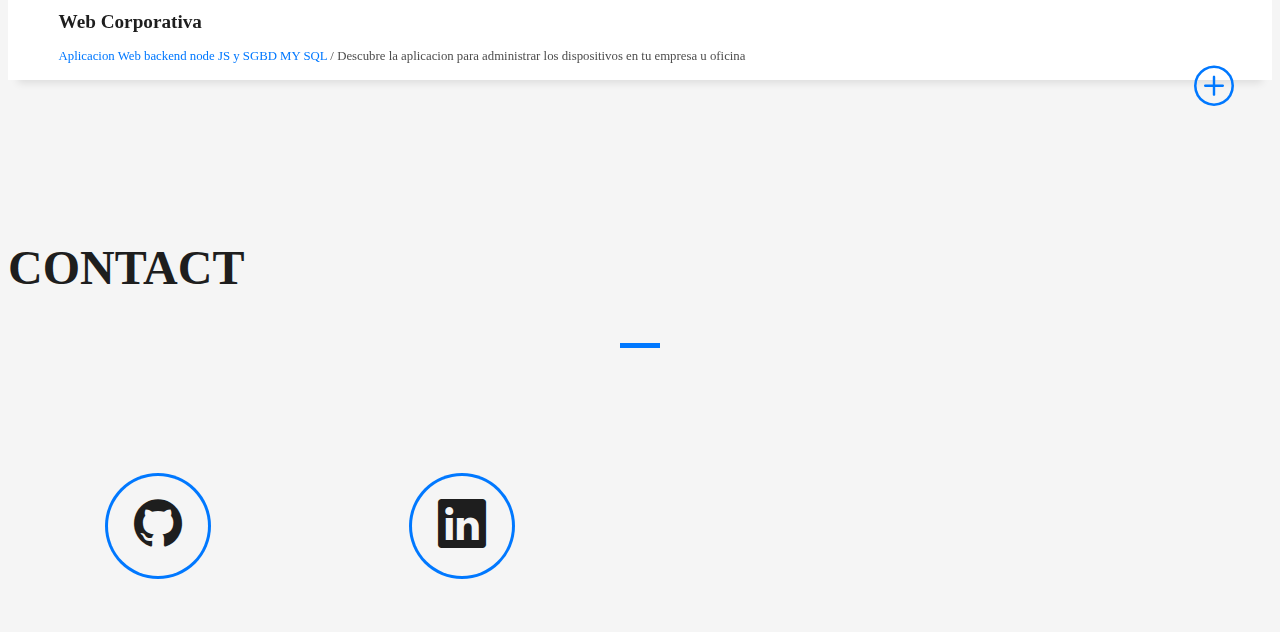
==== commit 1bc934b2: "inhabilito cv button" ====
--- a/index.html
+++ b/index.html
@@ -72,7 +72,7 @@
             <p class="hero-subtitle">
               <span
                 class="typed"
-                data-typed-items="Web, Designer, Web, Developer, Web, Lover💙"
+                data-typed-items="Web, Designer, Developer, Lover💙"
               ></span>
             </p>
             <p class="pt-3">
@@ -189,6 +189,7 @@
                           aria-valuemax="100"
                         ></div>
                       </div>
+                      <!--
                       <span
                         class="d-flex align-items-center justify-content-center mt-5"
                         ><h4>Dowload my CV</h4></span
@@ -200,7 +201,7 @@
                           class="cv-dowloader-button bi bi-file-earmark-pdf-fill"
                         ></i>
                       </div>
-                    </div>
+                    --></div>
                   </div>
                   <div class="col-md-6">
                     <div class="about-me pt-4 pt-md-0">
